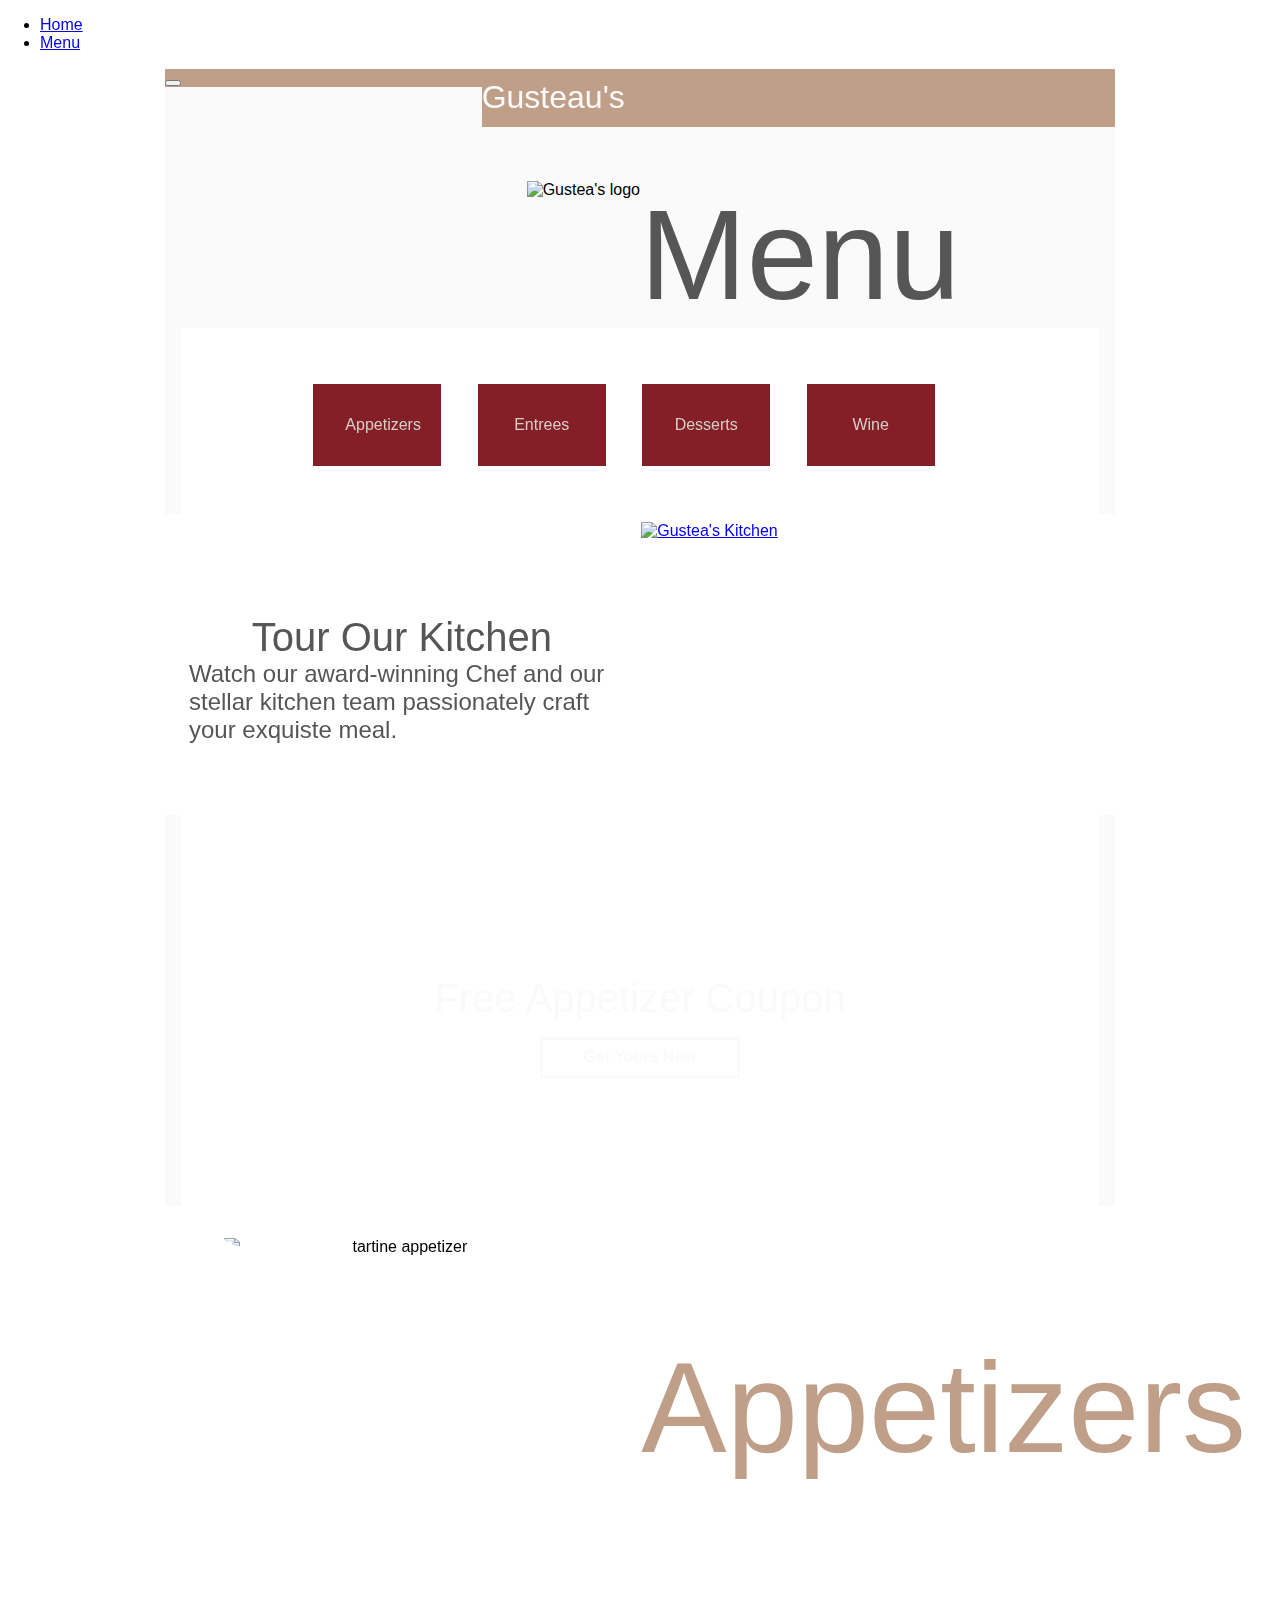
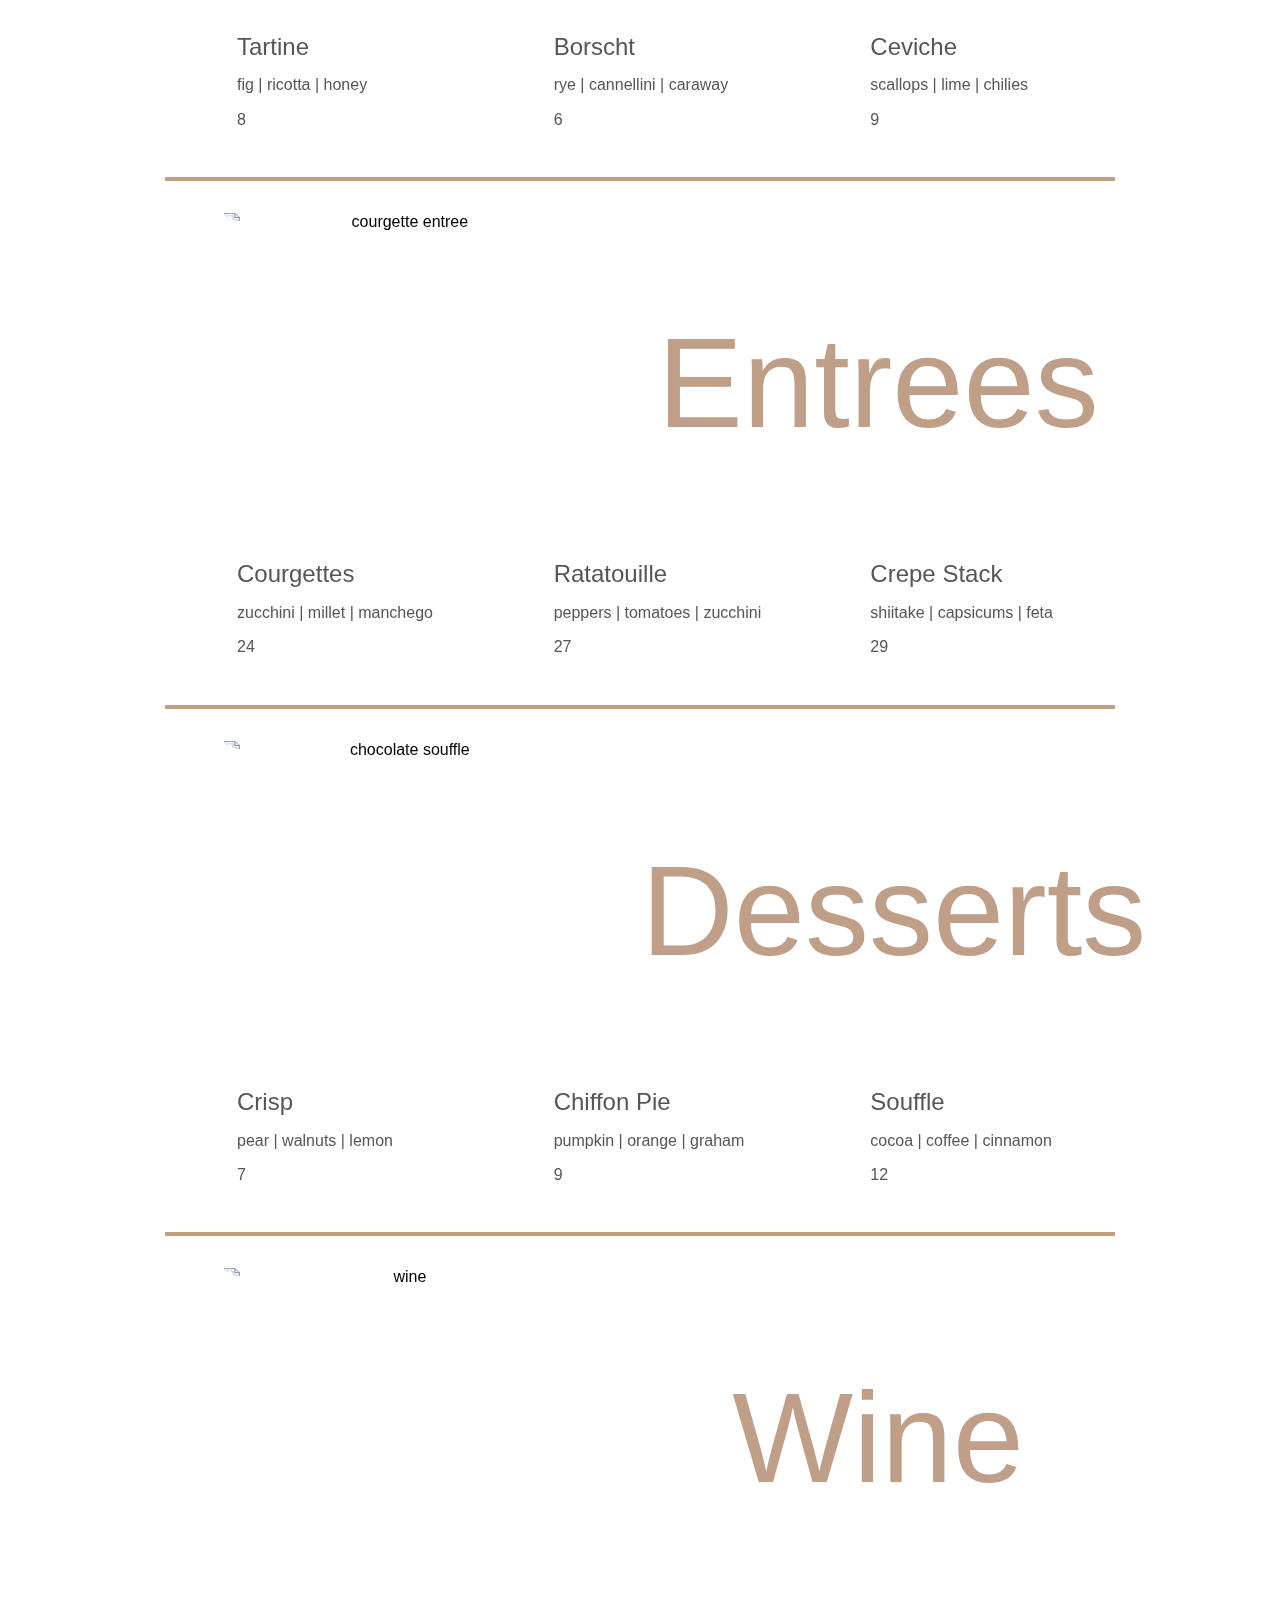
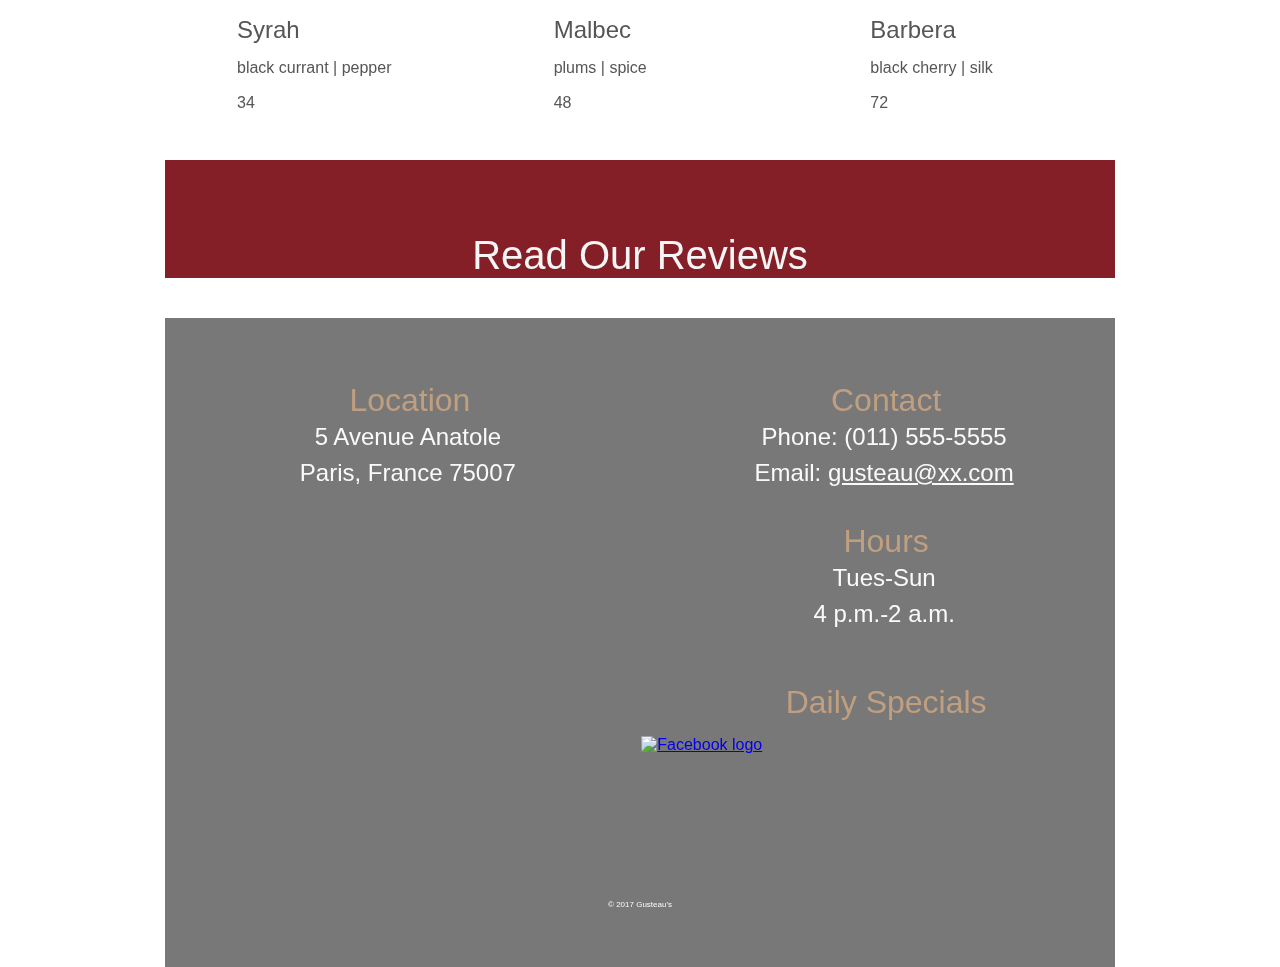
==== menu.html @ 31dbdd91 "Add Richard's changes to header to contain + fix at top" ====
<!doctype html>
<html lang="en">
<head>
    <meta charset="utf-8">
    <meta name="viewport" content="width=device-width, initial-scale=1">
    <link rel="shortcut icon" href="img/glogo.png" type="image/png"/>
    <title>Gusteau's | Menu</title>
    <meta name="description" content="Menu of Gusteau's savory food freshly prepared in the Heart of Paris">
    <!-- script below for typekit fonts: proxima-nova-condensed adn bickham-script-pro-3 -->
    <script src="https://use.typekit.net/sro7jut.js"></script>
    <script>try{Typekit.load({ async: true });}catch(e){}</script>
    <!--this is for the sliding mmenu-->
    <link href="css/jquery.mmenu.all.css" rel="stylesheet"/>
    <!--for animating hamburger menu -->
    <link href="css/hamburgers.min.css" rel="stylesheet"/>
    <!-- this is for strip jquery plug in-->
    <link rel="stylesheet" href="css/strip.css"/>
    <!--below is for owl.carousel.js-->
    <link rel="stylesheet" href="css/owl.carousel.min.css">
    <link rel="stylesheet" href="css/owl.theme.default.min.css">

    <link rel="stylesheet" href="css/vendor/normalize.min.css">
    <link rel="stylesheet" href="css/main.css">
</head>
<body>
    <!--div "wrapper" needed to contain all html for jquery plugin mmenu. do not add any css values to change its size or position. -->
    <div id="wrapper">
        <nav id="menu">
            <h2 class="hide">Navigation</h2>
            <ul>
                <li>
                    <a href="index.html">Home</a>
                </li>
                <li>
                    <a href="menu.html">Menu</a>
                </li>
            </ul>
        </nav>

        <header class="container group">
            <div class="header-container group">
                <div id="hamburger" class="group container">
                    <button id="menu-button" class="hamburger hamburger--collapse" type="button">
                        <span class="hamburger-box">
                            <span class="hamburger-inner"></span>
                        </span>
                    </button>
                </div>

                <div id="topheader" class="group container">
                    <h1 class="container">Gusteau's</h1>
                </div>
            </div>
        </header>

        <main>
            <section id="intro" class="container group">
                <div id="logo" class="group">
                    <img src="img/glogo.png" alt="Gustea's logo" title="Gustea's logo"/>
                </div>

                <div id="title" class="group">
                    <h4 id="menu-title" class="center-text">Menu</h4>
                </div>
            </section>

            <section>
                <div id="menunav" class="container">
                    <ul>
                        <li>
                            <a href="#appetizers">Appetizers</a>
                        </li>
                        <li>
                            <a href="#entrees">Entrees</a>
                        </li>
                        <li>
                            <a href="#dessert">Desserts</a>
                        </li>
                        <li>
                            <a href="#wine">Wine</a>
                        </li>
                    </ul>
                </div>
            </section>

            <section>
                <div id="tour" class="container group">
                    <div class="box-three group">
                        <h3>Tour Our Kitchen</h3>
                        <p>Watch our award-winning Chef and our stellar kitchen team passionately craft your exquiste meal.</p>
                    </div>
                    <div class="box-four group foodpix">
                <!-- jQuery strip plugin for restaurant video -->
                        <a href="https://vimeo.com/8825184"
                        class="strip"
                        data-strip-options="
                        width: 853,
                        height: 480,
                        youtube: { autoplay: 0 }">
                            <img class="lazy" data-original="img/kitchenvid.png" title="Gusteau's Kitchen" alt="Gustea's Kitchen">
                        </a>
                    </div>
                </div>
<!--<div>Icons made by <a href="http://www.flaticon.com/authors/appzgear" title="Appzgear">Appzgear</a> from <a href="http://www.flaticon.com" title="Flaticon">www.flaticon.com</a> is licensed by <a href="http://creativecommons.org/licenses/by/3.0/" title="Creative Commons BY 3.0" target="_blank">CC 3.0 BY</a></div>
-->
            </section>

            <section>
                <div id="coupon" class="container">
                    <h3>Free Appetizer Coupon</h3>
                    <div id="clickCoupon">
                        <p class="ghost-button">Get Yours Now</p>
                    </div>
                </div>
            </section>

            <section id="menu-list">
                <div id="appetizers" class="container group">
                    <div class="group">
                        <div class="box-one foodpix group">
                            <img class="lazy group circular" data-original="img/tartine.png" title="tartine appetizer" alt="tartine appetizer">
                        </div>

                        <div class="box-two group">
                            <h4 class="center-text">Appetizers</h4>
                        </div>
                    </div>

                    <div class="item-wrapper">
                        <div class="item item-one group">
                            <h5>Tartine</h5>
                                <p>fig | ricotta | honey </p>
                                <p>8</p>
                        </div>
                        <div class="item item-two group">
                            <h5>Borscht</h5>
                                <p>rye | cannellini | caraway</p>
                                <p>6</p>
                        </div>
                        <div class="item item-three group">
                            <h5>Ceviche</h5>
                                <p>scallops | lime | chilies </p>
                                <p class="space">9</p>
                        </div>
                    </div>
                </div>

                <div id="entrees" class="container group">
                    <div class="group">
                        <div class="box-one foodpix group">
                            <img class="lazy circular" data-original="img/courgette.png" title="courgette entree" alt="courgette entree">
                        </div>
                        <div class="box-two group">
                            <h4 class="center-text">Entrees</h4>
                        </div>
                    </div>
                    <div class="item item-one group">
                        <h5>Courgettes</h5>
                            <p>zucchini | millet | manchego </p>
                            <p>24</p>
                    </div>
                    <div class="item item-two group">
                        <h5>Ratatouille</h5>
                            <p>peppers | tomatoes | zucchini</p>
                            <p>27</p>
                    </div>
                    <div class="item item-three group">
                        <h5>Crepe Stack</h5>
                            <p>shiitake | capsicums | feta</p>
                            <p class="space">29</p>
                    </div>
                </div>

                <div id="dessert" class="container group">
                    <div class="group">
                        <div class="box-one foodpix group">
                            <img class="lazy circular" data-original="img/souffle.png" title="chocolate souffle" alt="chocolate souffle">
                        </div>

                        <div class="box-two group">
                            <h4 class="center-text">Desserts</h4>
                        </div>
                    </div>

                    <div class="item item-one group">
                        <h5>Crisp</h5>
                            <p>pear | walnuts | lemon </p>
                            <p>7</p>
                    </div>
                    <div class="item item-two group">
                        <h5>Chiffon Pie</h5>
                            <p>pumpkin | orange | graham</p>
                            <p>9</p>
                    </div>
                    <div class="item item-three group">
                        <h5>Souffle</h5>
                            <p>cocoa | coffee | cinnamon</p>
                            <p class="space">12</p>
                    </div>
                </div>

                <div id="wine" class="container group">
                    <div class="group">
                        <div class="foodpix box-one group">
                            <img class="lazy circular" data-original="img/wine.png" title="wine" alt="wine">
                        </div>

                        <div class= "box-two group">
                            <h4 class="center-text">Wine</h4>
                        </div>
                    </div>

                    <div class="item item-one group">
                        <h5>Syrah</h5>
                            <p>black currant | pepper </p>
                            <p>34</p>
                    </div>
                    <div class="item item-two group">
                        <h5>Malbec</h5>
                            <p>plums | spice</p>
                            <p>48</p>
                    </div>
                    <div class="item item-three group">
                        <h5>Barbera</h5>
                            <p>black cherry | silk</p>
                            <p class="space">72</p>
                    </div>
                </div>

            </section>

            <section id="reviews" class="container">
                <h3>Read Our Reviews</h3>
                <div id="image-carousel" class="owl-carousel owl-theme group container">
                    <div>
                        <img src="img/lovepan.png" title="food review: love Gusteau's" alt="food review: love Gusteaus's">
                    </div>
                    <div>
                        <img src="img/longtable.png" title="table setting at Gusteau's" alt="table setting at Gusteau's">
                    </div>
                    <div>
                        <img src="img/freshcutboardlogo.png" title="fresh ingredients at Gusteau's" alt="fresh ingredients at Gusteau's">
                    </div>
                    <div>
                        <img src="img/table.png" title="table set at Gusteau's" alt="table set at Gusteau's">
                    </div>
                    <div>
                        <img src="img/lively.png" title="lively poured wine at Gusteau's" alt="lively poured wineat Gusteau's">
                    </div>
                </div>
            </section>

        </main>

        <footer id="fat-footer" class="container">
            <div class="group">
                <div id="map" class="box-one group">
                    <h5>Location</h5>
                        <p>5 Avenue Anatole</p>
                        <p>Paris, France 75007</p>
                        <iframe src="https://www.google.com/maps/embed?pb=!1m18!1m12!1m3!1d2624.991625699091!2d2.2922872510045047!3d48.858370079185796!2m3!1f0!2f0!3f0!3m2!1i1024!2i768!4f13.1!3m3!1m2!1s0x47e66e2964e34e2d%3A0x8ddca9ee380ef7e0!2sEiffel+Tower!5e0!3m2!1sen!2sus!4v1491425843601" width="300" height="300" frameborder="0" style="border:0" allowfullscreen></iframe>
                </div>

                <div class="box-two group">
                    <div id="contact" class="group">
                        <h5>Contact</h5>
                            <p>Phone: (011) 555-5555</p>
                            <p>Email: <a href="emailto:garrisionridge@gmail.com">gusteau@xx.com</a></p>
                    </div>

                    <div id="hours" class="group">
                        <h5>Hours</h5>
                            <p>Tues-Sun</p>
                            <p>4 p.m.-2 a.m.</p>
                    </div>

                    <div id="social" class="group">
                        <h5>Daily Specials</h5>
                        <a href="https://www.facebook.com/">
                            <img src="img/facebook.png" title="Facebook logo" alt="Facebook logo">
                        </a>
                    </div>
                </div>
            </div>
            <div id="copyright">
                <p class="center-text">&copy; 2017 Gusteau's</p>
            </div>
        </footer>

    </div>

    <script src="http://code.jquery.com/jquery-3.1.1.min.js"></script>

    <script src="js/jquery.backstretch.js"></script>
    <script src="js/jquery.mmenu.min.js"></script>
    <script src="js/strip.pkgd.min.js"></script>
    <script src="js/jquery.lazyload.js"></script>
    <script src="js/owl.carousel.min.js"></script>

    <script src="js/main.js"></script>

</body>
</html>
---- css/main.css ----
html {
    box-sizing: border-box;
}

*,
*:before,
*:after {
    box-sizing: inherit;
}

/* Clear Fix */

/* add the class .group in html to floated elements */
.group::after {
    content: '';
    clear: both;
    display: block;
}

* html .group

/* Body - in order to change body color must have body + #wrapper set to same color; do not add any css values to #wrapper that change its size or position or mmneu will not work */
/*
body {
    background: #fafafa;
}

#wrapper {
    background: #fafafa;
}
*/

@media (min-width: 450px) {
    #wrapper {
        background: rgba(250, 250, 250 0.2);
    }
}

.container {
    background: #fafafa;
    margin: auto;
    max-width: 950px;
}

.fixed {

    /*
    background: #c09f80;
    */
    position: fixed;

    /*
    width: 100%;
    */
}

/* Headings Styles */
h1,
h2,
h3,
h5,
p {
    font-family: proxima-nova-condensed, sans-serif;
    font-style: normal;
    font-weight: 400;
    color: #565656;
}

h4 {
    font-family: bickham-script-pro-3, sans-serif;
    font-style: normal;
    font-weight: 400;
    font-size: 3em;
}

h2 {
    font-size: 3em;
}

h3 {
    font-size: 2.5em;
}

h5 {
    font-size: 1.5em;
}

/* classes for easier styling; NEW for me to do this! */
.center-text {
    text-align: center;
}

/* for html outliner for nav */
.hide {
    display: none;
}

/* Header and Logo */
.header-container {
    position: fixed;
    width: 950px;
    z-index: 1000;
}

#topheader h1 {
    font-size: 2em;
    color: #fafafa;
    background: #c09f89;
    width: 100%;
    text-align: left;
    padding: 0.325em 0 0.35em 0;
}

#hamburger {
    float: left;
    width: calc(100% / 3);
    background: #c09f89;
}

#topheader {
    float: right;
    width: calc((100% / 3) * 2);
}

/*
#topheader {
    margin: auto;
    width: 100%;
    position: fixed;
}

#topheader h1 {
    text-align: center;
    padding-left: 0;
    margin: 0.375em;
}
*/

/*
#topheader {
    background-color: #565656;
    padding: 0.5em;
    margin-bottom: 1em;
}
*/

/*
#logo {
    text-align: center;
}

#logo img {
    padding-top: 0.5em;
}

@media (min-width: 450px) {
    #logo {
        float: left;
        width: calc(100% / 3);
        position: absolute;
        margin-top: -5em;
    }

    #topheader h1 {
        text-align: left;
        padding-left: 5em;
        margin-bottom: 0;
    }
}
*/

/*
@media (min-width: 750px) {
    .container {
        margin: auto;
    }

    #topheader {
        background: rgba(86, 86, 86, 0.5);
    }

    #topheader h1 {
        text-align: center;
        padding-left: 0;
    }

    header {
        position: fixed;
        width: 100%;
    }

    #intro {
        padding-top: 4em;
    }

    #logo {
        float: none;
        width: auto;
        position: relative;
        margin: auto;
        margin-top: 1em;
        max-width: 1000px;
    }

    #logo img {
        position: absolute;
        left: 5em;
        top: -5em;
    }
}
*/

/* Intro */
#logo {
    text-align: center;
}

#logo img {
    padding-top: 7em;
}

#intro h2 {
    margin-top: -0.025em;
}

#intro h3 {
    color: #c09f80;
    margin-top: -1em;
    padding-bottom: 2em;
}

#intro h2,
h3 {
    text-align: center;
}

@media (min-width: 450px) {

    /*
    #intro h2 {
        padding-top: 1em;
    }
    */
    #logo {
        float: left;
        width: 50%;
    }

    #title {
        float: right;
        width: 50%;
    }

    #logo {
        text-align: right;
    }

    #title h2,
    #title h3 {
        text-align: left;
    }

    #title {
        margin-top: 7em;
    }
}

/* button area styles */

/*
.button-pix {
    background-image: url(../img/wood.png);
}

.greybox {
    background: rgba(0, 0, 0, 0.5);
}

.button-pix p {
    padding: 2em 0 2em 1em;
    color: #fafafa;
    font-size: 2em;
}
*/

#button-area img {
    height: auto;
    width: 100%;
}

@media (min-width: 800px) {
    #button-area {
        background-color: rgba(86, 86, 86, 0.8);
        margin: 1em 0 1em 0;
        padding: 1em 0 1em 0;
        margin: auto;
    }

    #button-area h3 {
        color: #fafafa;
    }

    #intro h3 {
        margin-bottom: 2em;
    }

    .button-pix {
        float: right;
        width: 50%;
    }

    #action-buttons {
        float: left;
        width: 50%;

        /*
        margin-bottom: -3em;
        background-color: rgba(192, 159, 128, 0.2);
        margin-top: -0.1em;
*/
    }

    #food h3 {
        marign-top: 3em;
    }
}

/* action-buttons styling */
#action-buttons h3 {
    padding-top: 0.5em;
    text-align: center;
}

#action-buttons ul,
#menunav ul {
    padding-left: 0;
    list-style-type: none;
}

#action-buttons ul li,
#menunav ul li {
    display: block;
    border: none;
    background-color: #841f27;
    font-size: 1.5em;
    padding: 2em;
    margin: 0 auto;
    margin-bottom: 2em;
    text-align: center;
    width: 8em;
}

#action-buttons a,
#menunav a {
    text-decoration: none;
    color: #d7cec7;
    font-family: 'proxima-nova-condensed', sans-serif;
}

#action-buttons ul li a:hover,
#action-buttons ul li a:active,
#menunav ul li a:hover,
#menunav ul li a:active {
    color: #841f27;
}

#action-buttons li:hover,
#menunav li:hover {
    box-shadow: 0 0.75em 1em 0 rgba(0, 0, 0, 0.24), 0 1em 3.125em 0 rgba(0, 0, 0, 0.19);
    background-color: #d7cec7;
    color: #841f27;
}

#menuspace {
    padding-left: 1.5em;
    padding-right: 1.5em;
}

@media (min-width: 450px) {
    #action-buttons ul
    li {
        display: inline;
        margin-left: 0.25em;
        padding: 1em;
        width: 4em;
    }

    .buttonbox {
        text-align: center;
        padding-top: 2em;
        padding-bottom: 3em;
    }
}

/* Food Section Style */
.foodpix img {
    height: auto;
    width: 100%;
}

#food h3 {
    padding-top: 1.5em;
}

#food p {
    font-size: 2em;
    margin: 0.5em;
    padding: 0 0 2em 1em;
}

#food a {
    color: #841f27;
}

#food a:hover {
    color: #d7cec7;
}

@media (min-width: 450px) {
    #food {
        background-color: rgba(255, 255, 255, 0.8);
    }

    #food h3 {
        padding-top: 1.5em;
    }

    .box-one {
        float: left;
        width: 50%;
        padding-right: 0.08em;
    }

    .box-two {
        float: right;
        width: 50%;
        padding-left: 0.08em;
    }
}

@media (min-width: 950px) {
    #food h3 {
        margin-top: 0;
    }
}

/* reviews styles */
#reviews {
    background-color: #841f27;
    padding: 2em 0 0 0;
}

#reviews h3 {
    color: #f5f5f5;
}

/* footer styles */
#fat-footer {
    background-color: #565656;
    padding: 2em 0 2em 0;
}

#fat-footer p {
    color: #fafafa;
    padding-left: 0.5em;
    margin: 0;
    line-height: 1.5em;
    font-size: 1.5em;
    text-align: center;
}

#fat-footer p:last-of-type {
    margin-bottom: 1em;
}

#fat-footer h5 {
    color: #c09f80;
    padding-left: 0.5em;
    margin: 1em 0 0 0;
    font-size: 2em;
    text-align: center;
}

#contact a {
    color: #fafafa;
}

#contact a:hover {
    color: #841f27;
}

#social img {
    display: block;
    margin: auto;
    padding: 1em 0 0 0;
}

#map iframe {
    width: 100%;
}

#copyright p {
    font-size: 0.5em;
    padding: 10em 0 2em 0;
}

@media (min-width: 450px) {
    #social h5 {
        padding-top: 0.625em;
    }
}

@media (min-width: 800px) {
    #fat-footer {
        background-color: rgba(86, 86, 86, 0.8);
    }
}

/*  menu.html styles */
#title h4 {
    font-size: 8em;
    margin: 0;
    color: #565656;
}

#menunav {
    background: none;
}

#tour {
    background-color: rgba(255, 255, 255, 0.8);
}

#tour h3 {
    padding-top: 1em;
    margin-bottom: 0;
}

#tour p {
    padding: 0 1em 2em 1em;
    font-size: 1.5em;
}

#coupon {
    background: none;
}

.ghost-button {
    display: inline-block;
    width: 12.5em;
    font-weight: bold;
    padding: 0.5em;
    color: #fafafa;
    border: 0.1875em solid #fafafa;
    text-align: center;
    outline: none;
    text-decoration: none;
    transition: background-color 0.2s ease-out, color 0.2s ease-out;
}

.ghost-button:hover,
.ghost-button:active {
    background-color: #fafafa;
    color: #000000;
    transition: background-color 0.3s ease-in, color 0.3s ease-in;
}

#clickCoupon {
    display: block;
    text-align: center;
    padding-bottom: 7em;
}

#coupon h3 {
    color: #fafafa;
    margin: 0;
    padding: 4em 0 0 0;
}

/*
#coupon h3:hover {
    color: #c09f80;
}
*/

#menu-list h4 {
    font-size: 7em;
    margin: 0;
    color: #c09f89;
}

#menu-list img {
    height: auto;
    width: 75%;
    text-align: center;
    display: block;
    margin-left: auto;
    margin-right: auto;
    padding-top: 2em;
}

#menu-list h5 {
    margin-bottom: 0;
    padding-left: 3em;
}

#menu-list p {
    padding-left: 4.5em;
}

.item-wrapper {
    margin-top: 3em;
}

.circular {
    border-radius: 50%;
}

.space {
    padding-bottom: 3em;
    margin-bottom: 3em;
}

@media (min-width: 450px) {
    #menu-title {
        text-align: left;
    }

    #menunav {
        text-align: center;
    }

    #menunav ul li {
        font-size: 0.625em;
        display: inline-block;
        margin: 0.5em 2em 0 0;
    }

    #menunav ul {
        padding-top: 3em;
        padding-bottom: 3em;
        margin: 0;
    }

    #menu-list h4 {
        font-size: 5em;
        padding: 1em 0 0.5em 0;
    }

    #appetizers,
    #entrees,
    #dessert,
    #wine {
        background-color: rgba(255, 255, 255, 0.9);
    }
}

@media (min-width: 600px) {

    /*
    #menunav ul {
        margin-bottom: 3em;
    }
    */

    .box-three {
        float: left;
        width: 50%;
        padding-right: 0.08em;
    }

    .box-four {
        float: right;
        width: 50%;
        padding-left: 0.08em;
    }

    #tour h3 {
        margin: 0;
        padding-top: 0.25;
    }

    #tour p {
        margin-top: 0;
    }

    #tour img {
        padding-top: 2em;
    }
}

@media (min-width: 750px) {
    #menunav ul li {
        font-size: 1em;
    }

    #tour img {
        padding-top: 0.5em;
    }

    #tour h3 {
        padding-top: 1.5em;
    }

    #appetizers,
    #entrees,
    #dessert {
        border-bottom: 0.25em #c09f80 solid;
    }

    .item {
        float: left;
        width: calc(100% / 3);
    }

    .item-three {
        float: right;
    }

    #item-wrapper {
        margin: 0;
    }

    #menu-list h4 {
        font-size: 8em;
    }

    .space {
        margin-bottom: 0;
    }
}

@media (min-width: 900px) {
    #tour h3 {
        padding-top: 2.5em;
    }
}

@media (min-width: 950px) {
    #coupon,
    #menunav {
        border-left: #fafafa solid 1em;
        border-right: #fafafa solid 1em;
    }
}
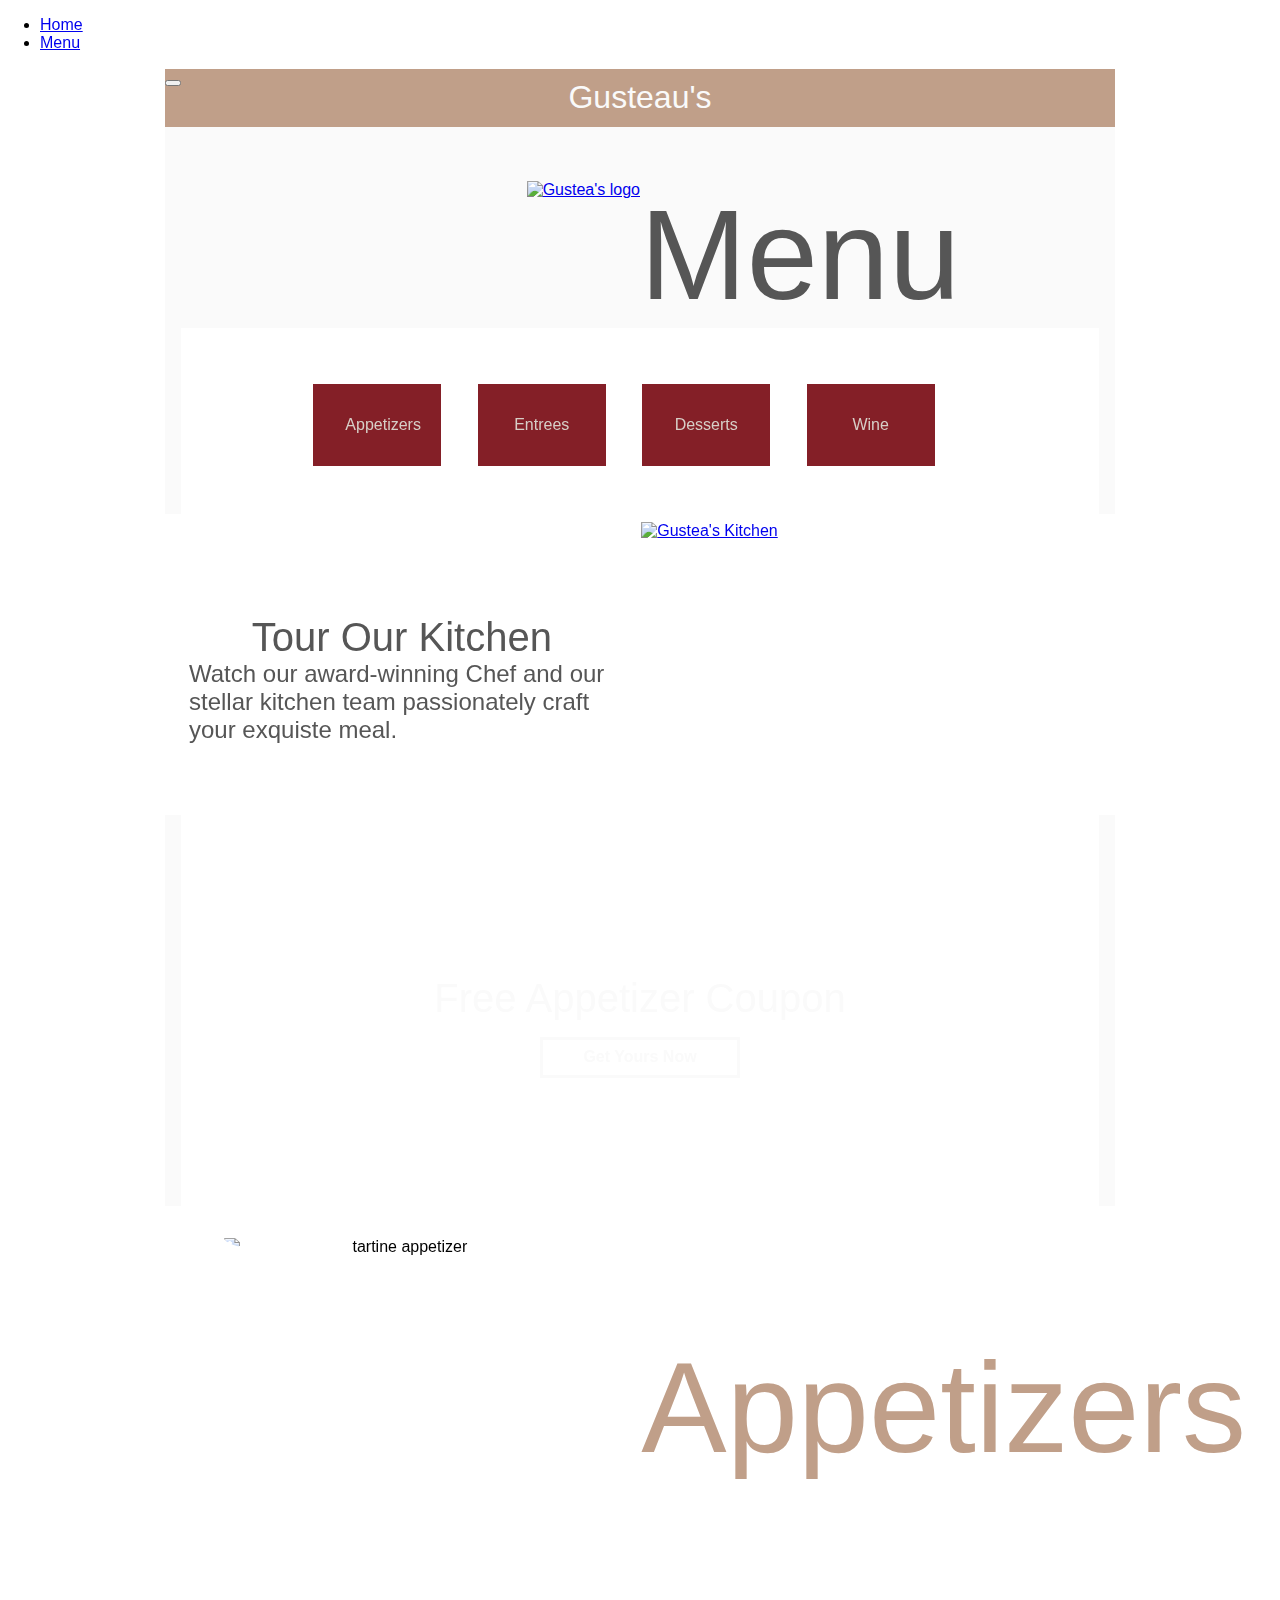
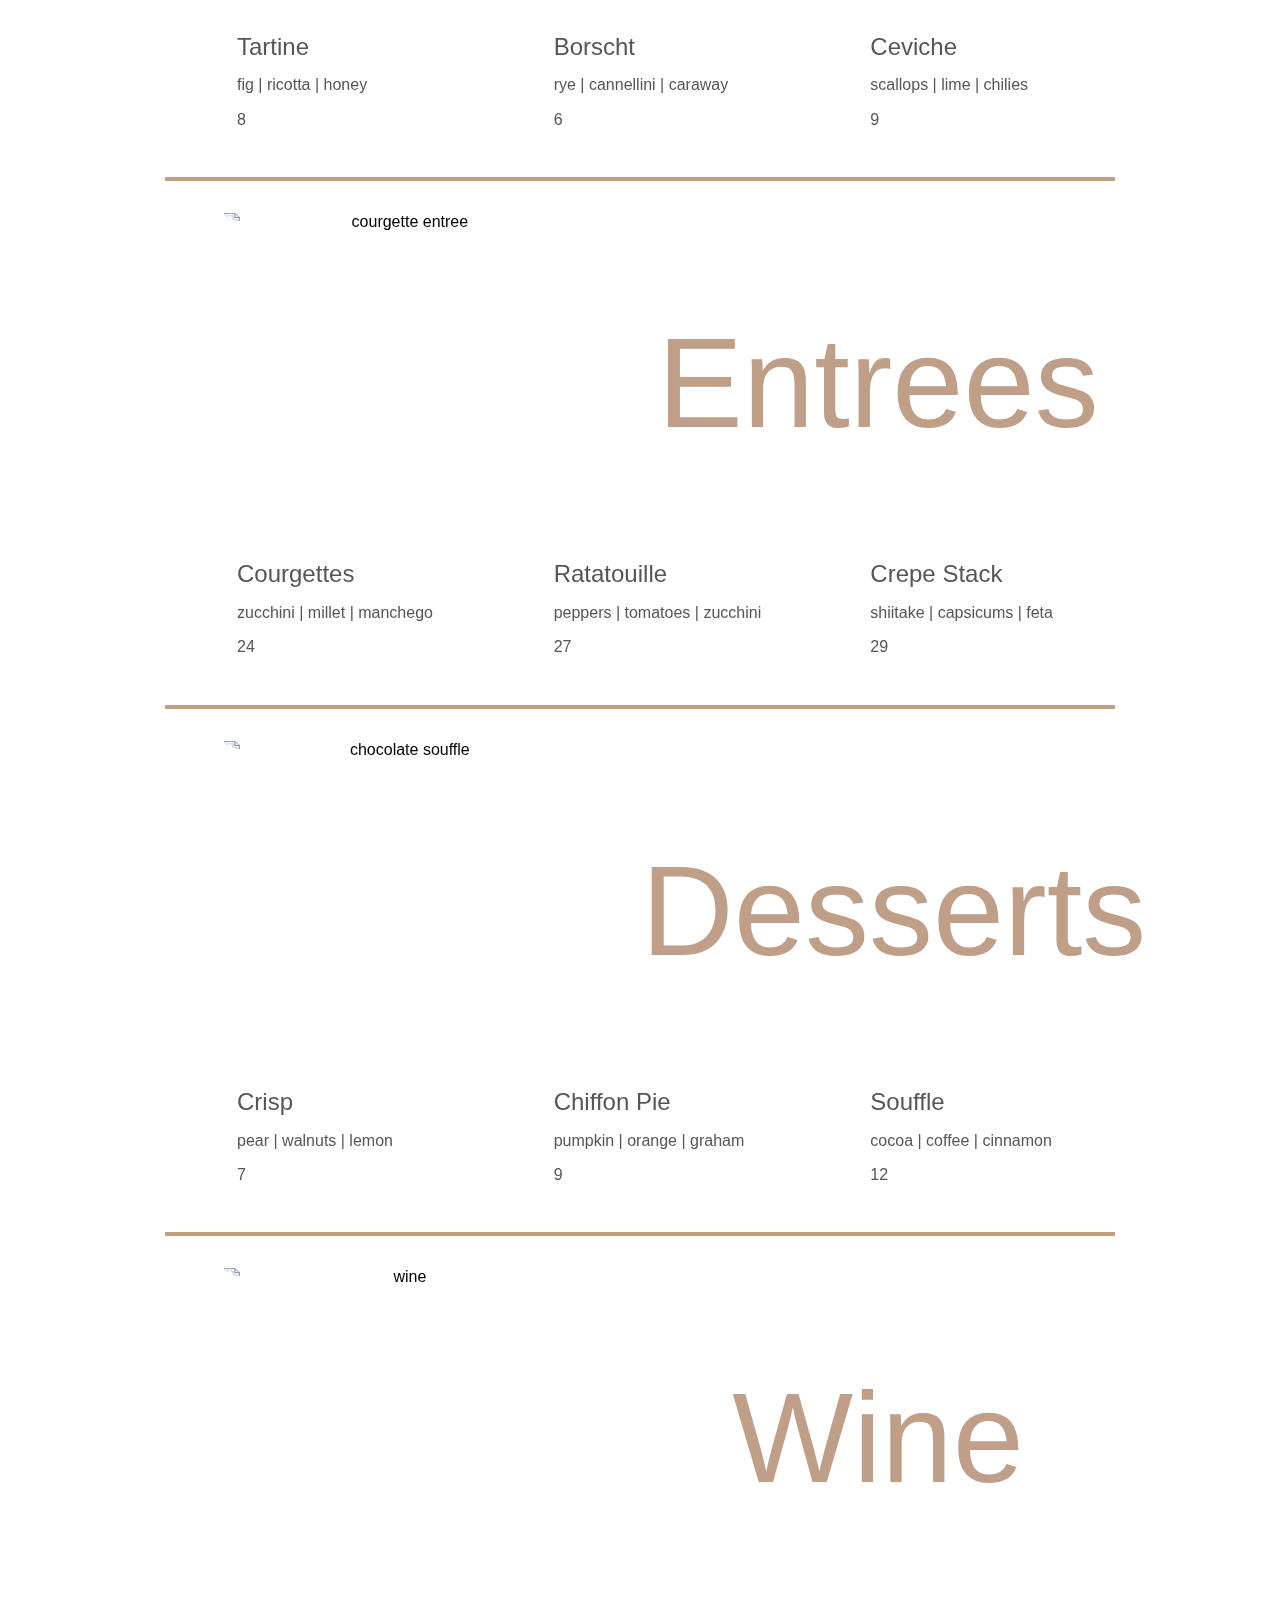
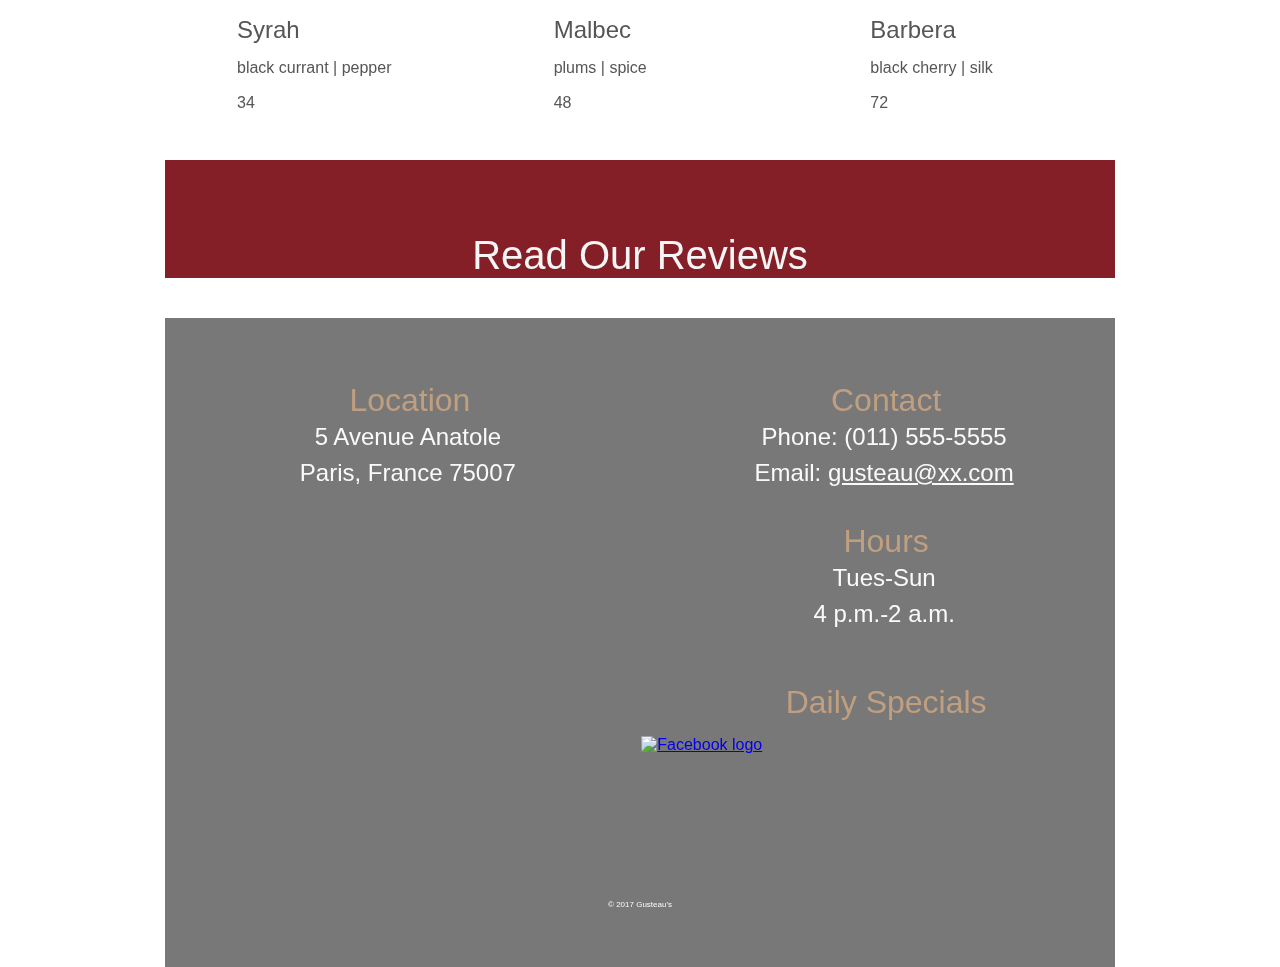
==== commit fb8dce38: "Create hyperlink to logo on menu.html" ====
--- a/menu.html
+++ b/menu.html
@@ -56,7 +56,7 @@
         <main>
             <section id="intro" class="container group">
                 <div id="logo" class="group">
-                    <img src="img/glogo.png" alt="Gustea's logo" title="Gustea's logo"/>
+                    <a href="index.html"><img src="img/glogo.png" alt="Gustea's logo" title="Gustea's logo"/></a>
                 </div>
 
                 <div id="title" class="group">
--- a/css/main.css
+++ b/css/main.css
@@ -107,19 +107,13 @@
     color: #fafafa;
     background: #c09f89;
     width: 100%;
-    text-align: left;
+    text-align: center;
     padding: 0.325em 0 0.35em 0;
 }
 
 #hamburger {
-    float: left;
-    width: calc(100% / 3);
+    position: absolute;
     background: #c09f89;
-}
-
-#topheader {
-    float: right;
-    width: calc((100% / 3) * 2);
 }
 
 /*
@@ -442,6 +436,12 @@
     #food h3 {
         margin-top: 0;
     }
+
+    .header-container {
+        position: fixed;
+        width: 950px;
+        z-index: 1000;
+    }
 }
 
 /* reviews styles */
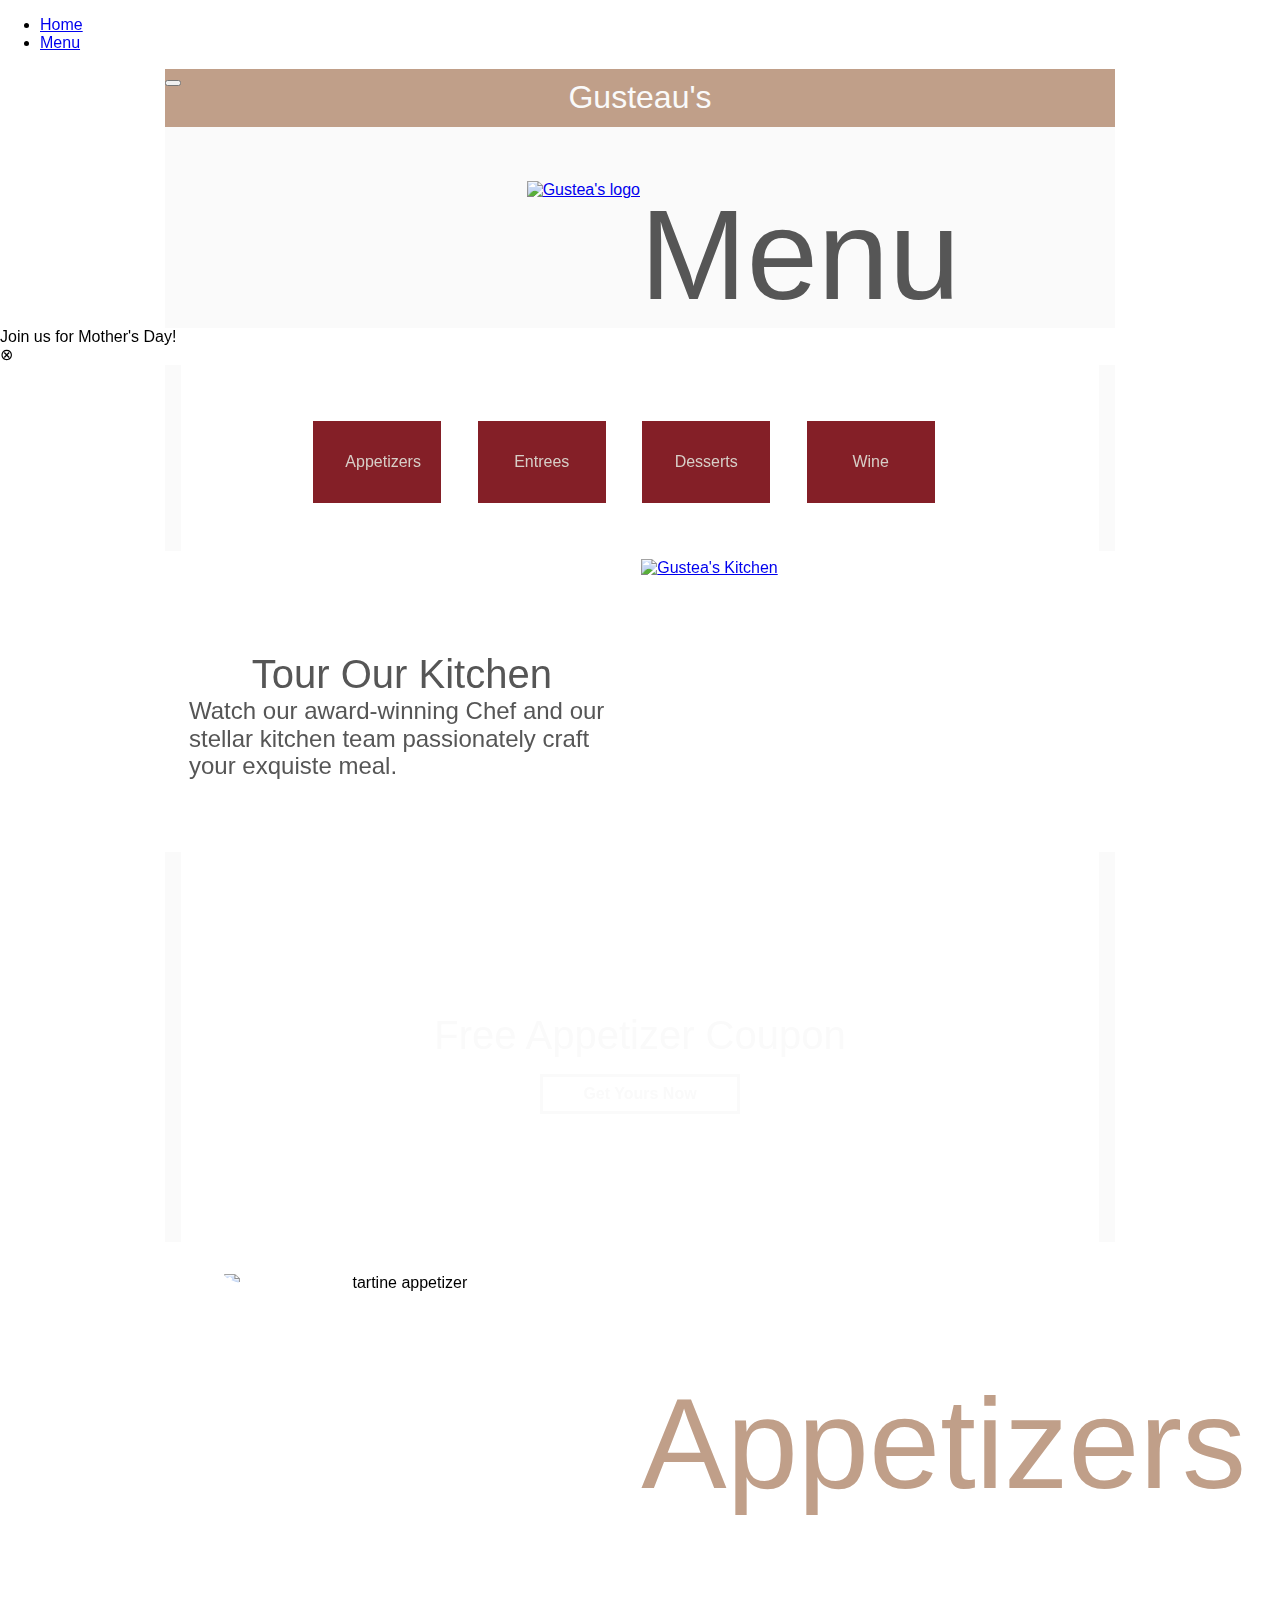
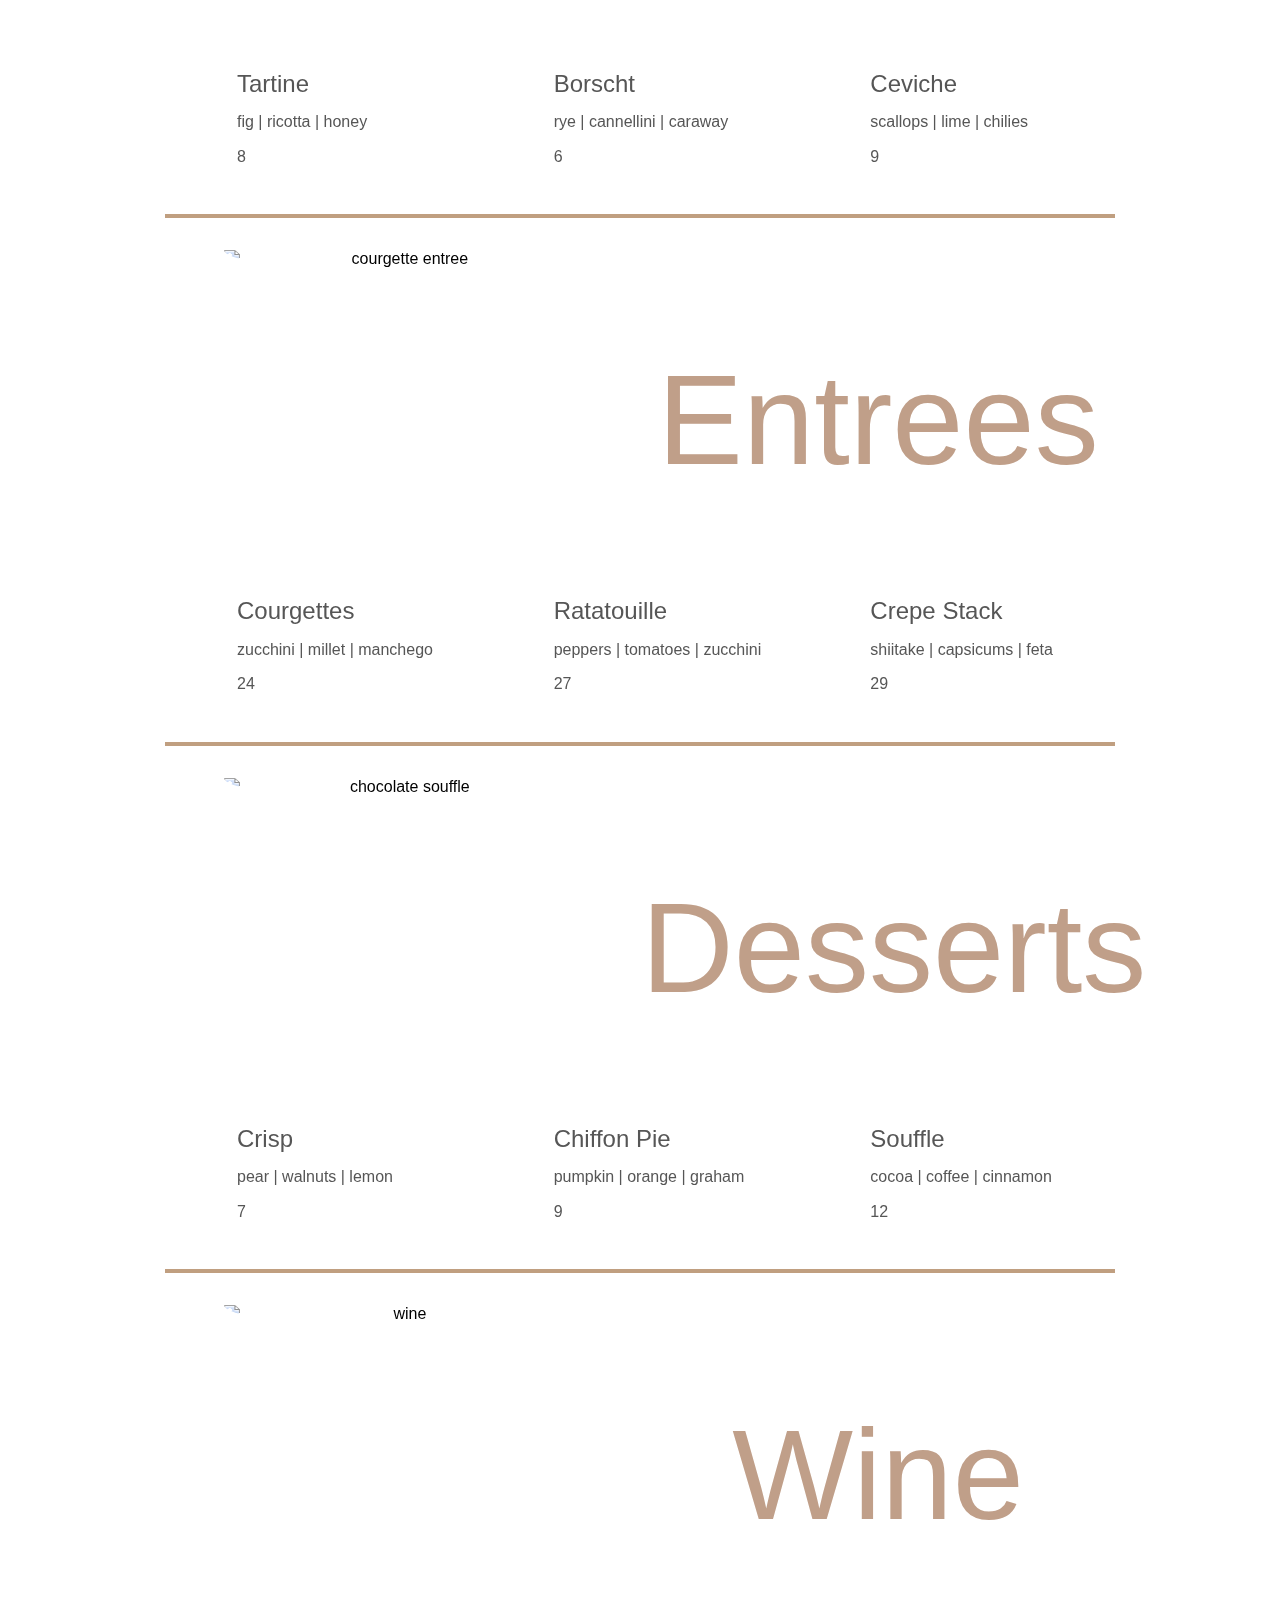
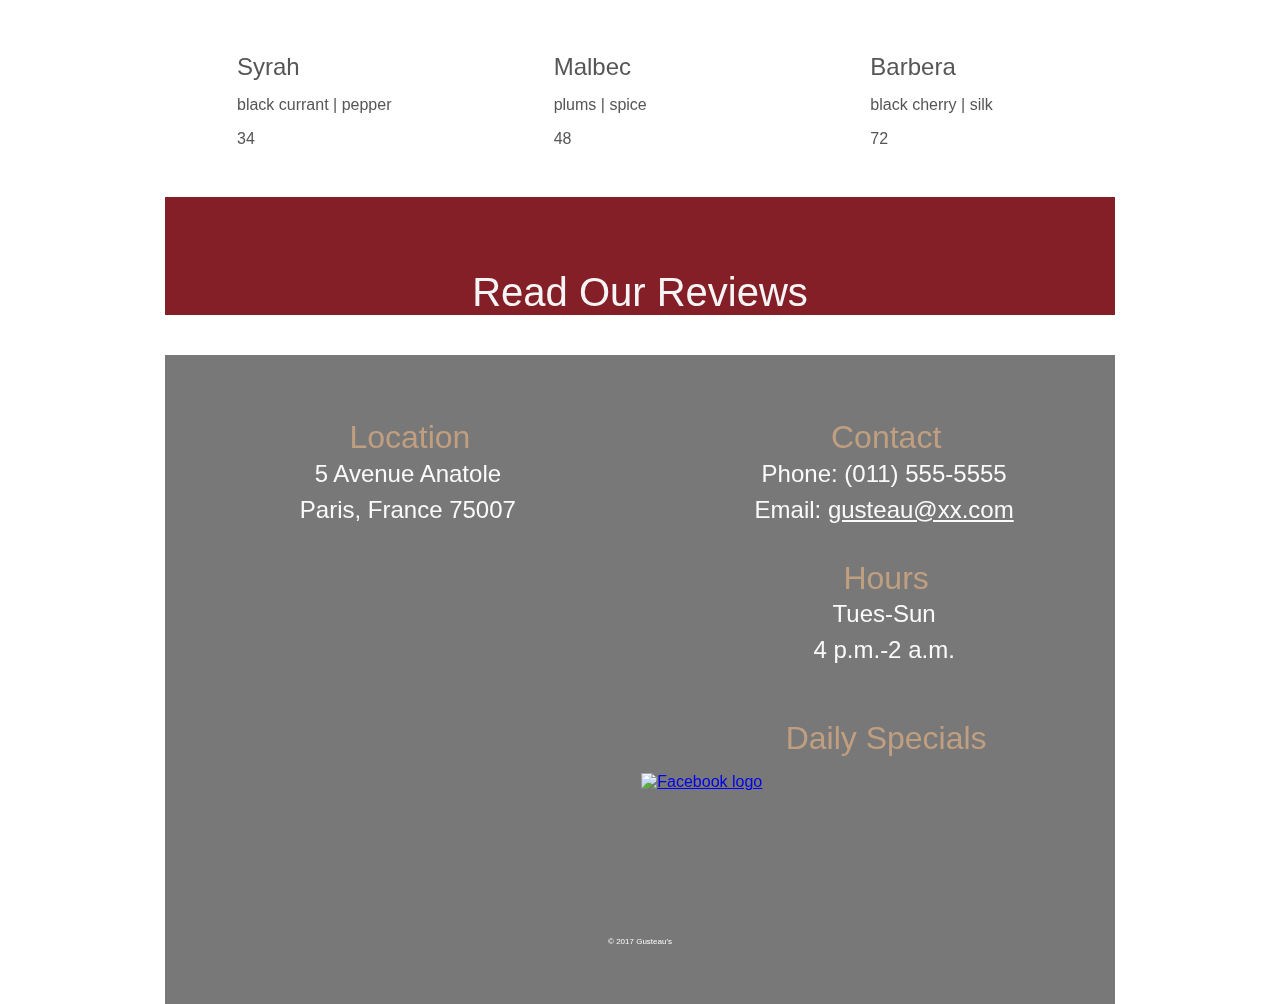
==== commit 38c28679: "Add #monthlyAd for custom javascript code" ====
--- a/menu.html
+++ b/menu.html
@@ -64,6 +64,11 @@
                 </div>
             </section>
 
+            <div id="monthlyAd">
+                Join us for Mother's Day!
+                <div id="closeBox">&otimes;</div>
+            </div>
+
             <section>
                 <div id="menunav" class="container">
                     <ul>
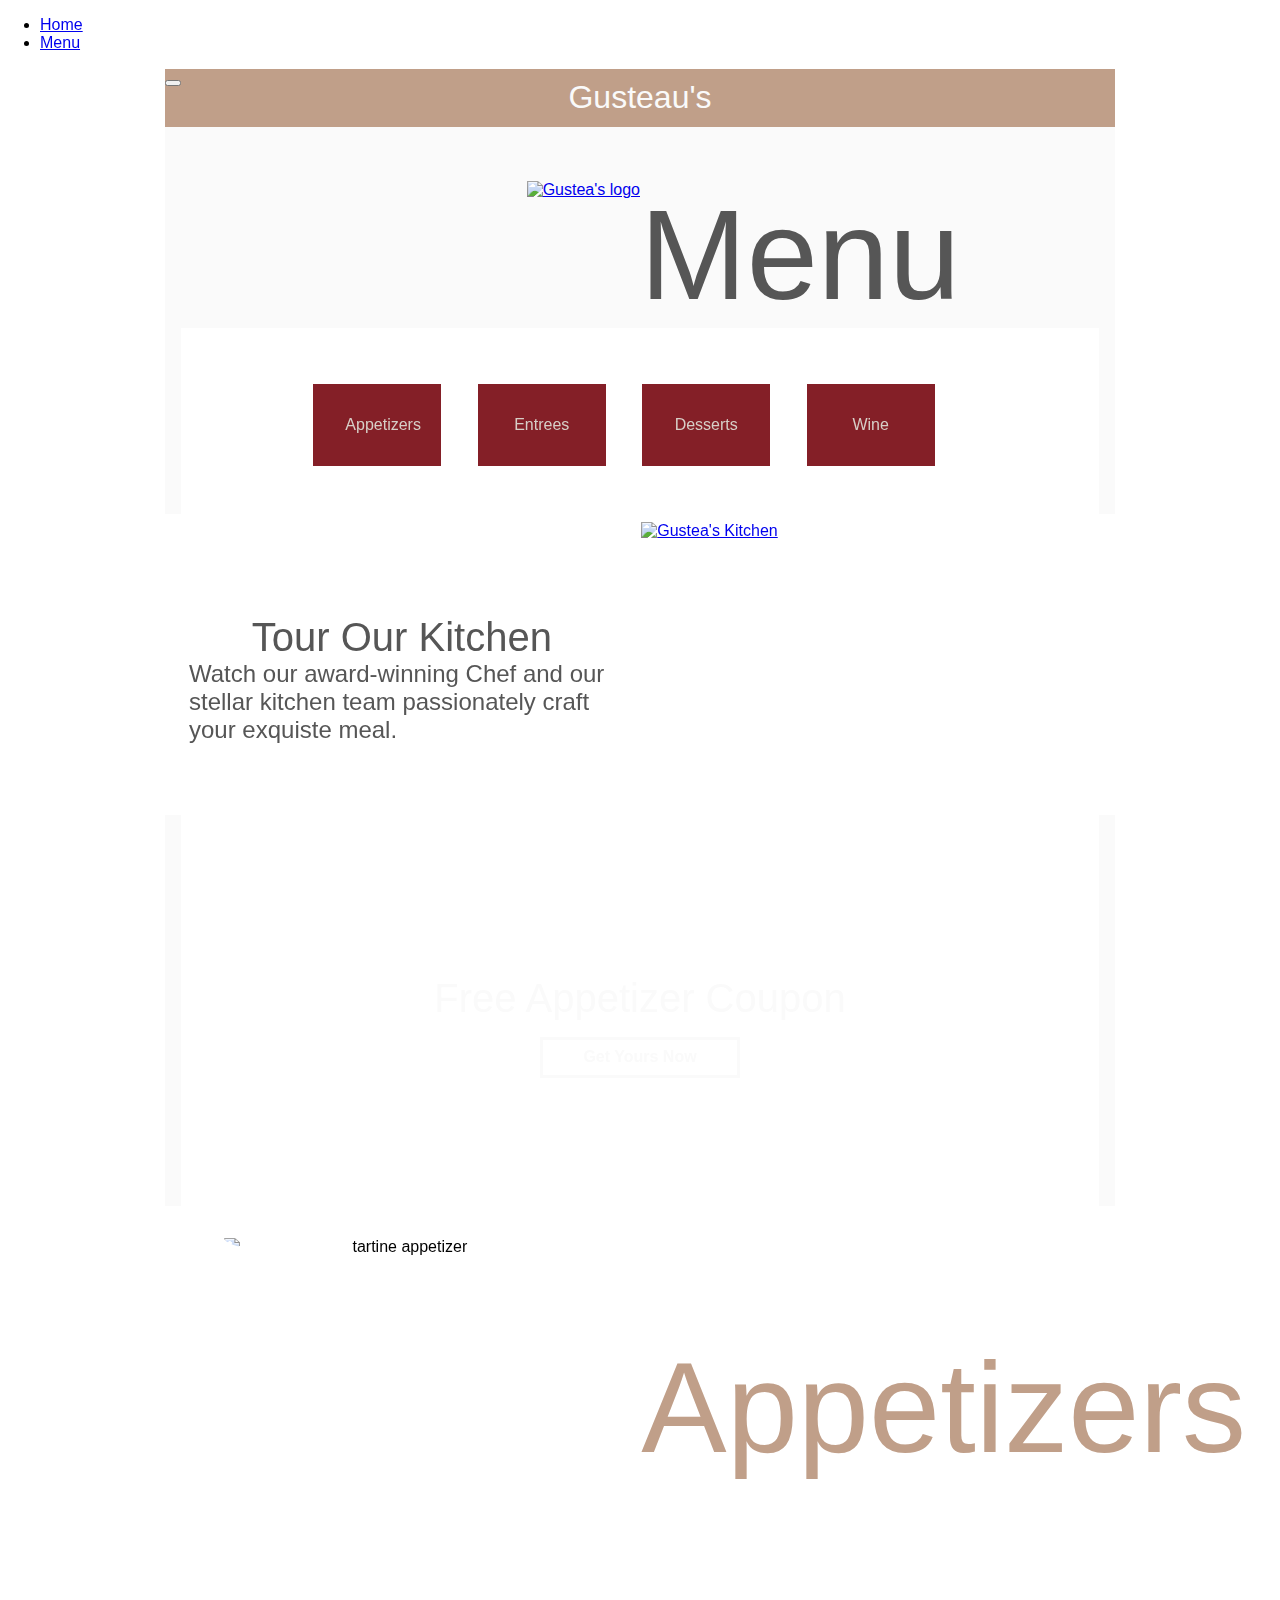
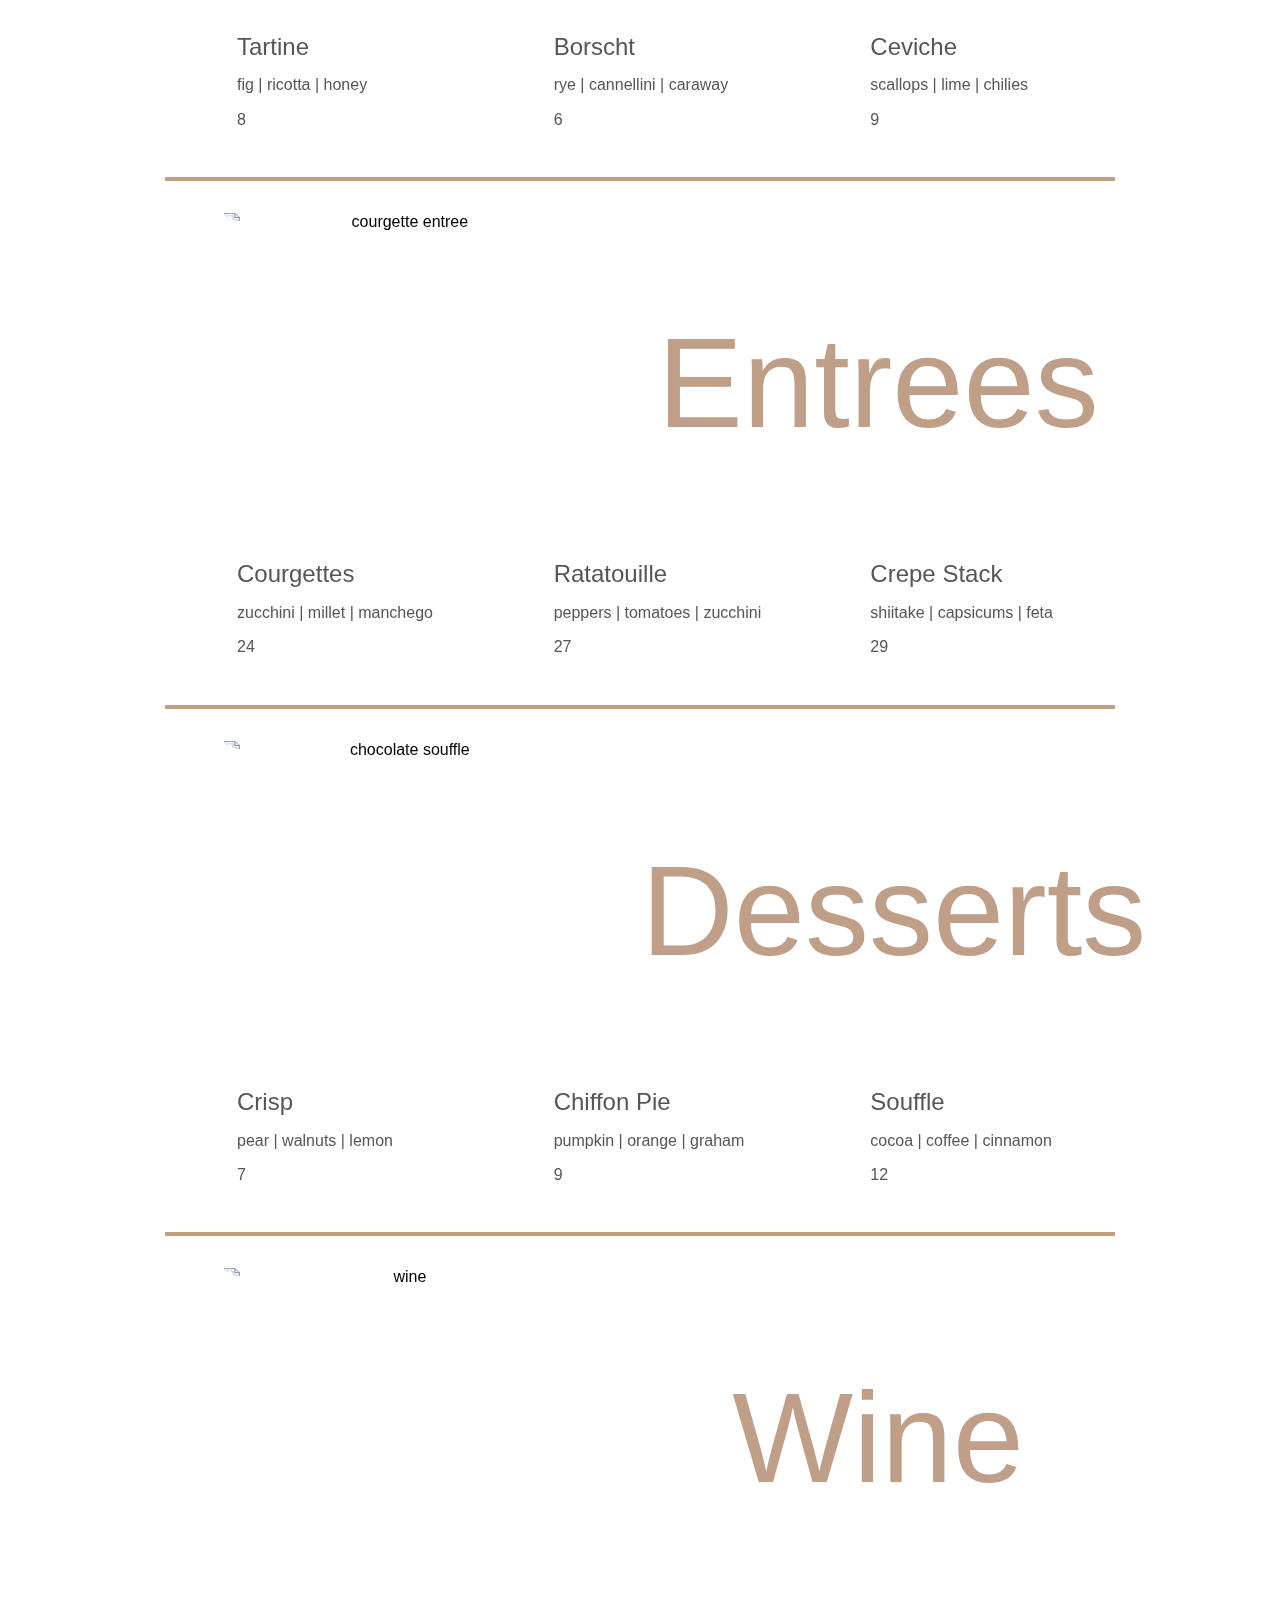
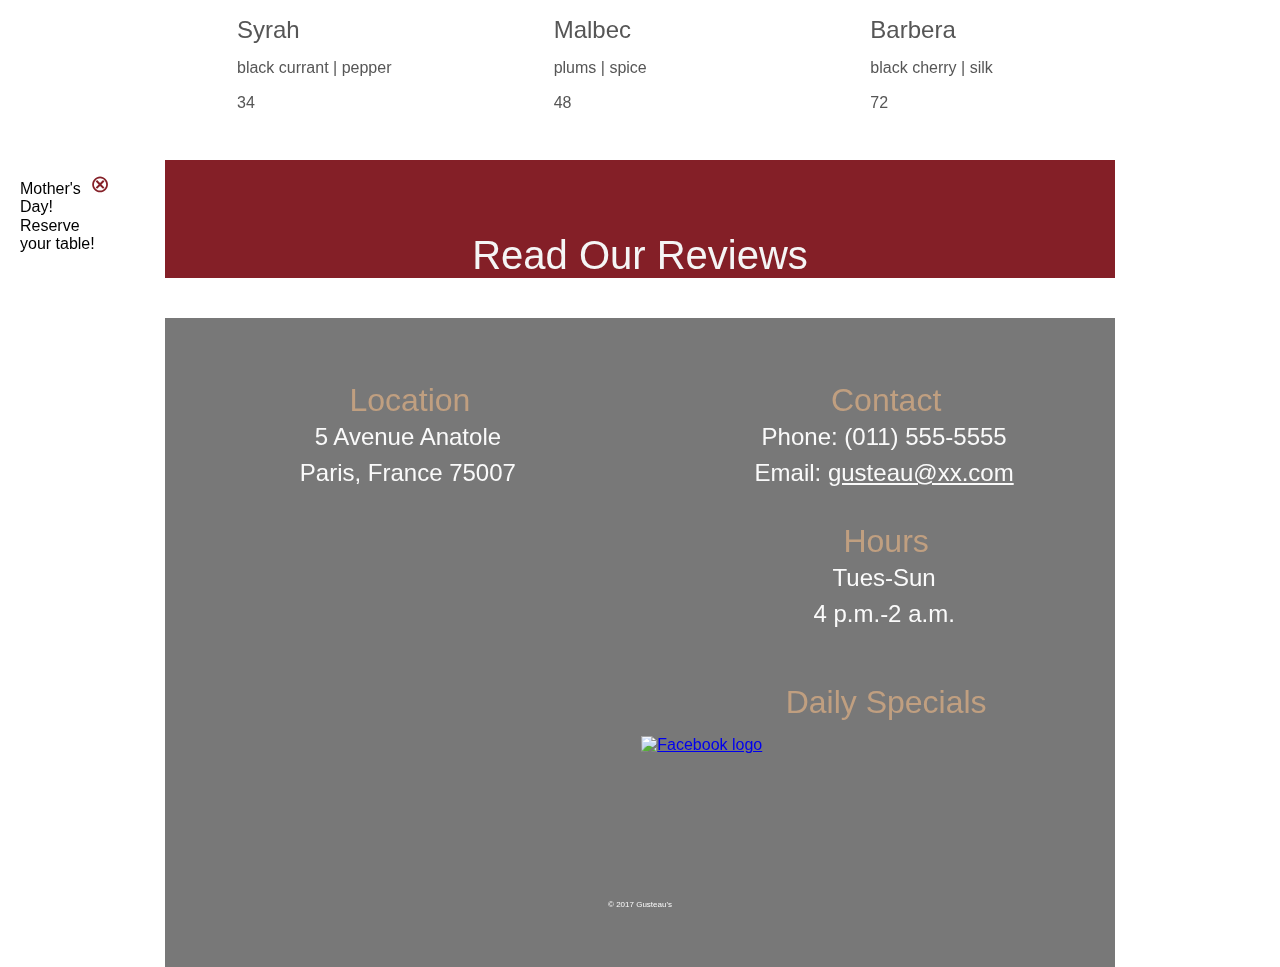
==== commit ad4a516e: "Adjust #monthlyAd position + style" ====
--- a/menu.html
+++ b/menu.html
@@ -64,11 +64,6 @@
                 </div>
             </section>
 
-            <div id="monthlyAd">
-                Join us for Mother's Day!
-                <div id="closeBox">&otimes;</div>
-            </div>
-
             <section>
                 <div id="menunav" class="container">
                     <ul>
@@ -234,6 +229,11 @@
 
             </section>
 
+            <div id="monthlyAd">
+                Mother's Day! Reserve your table!
+                <div id="closeBox">&otimes;</div>
+            </div>
+
             <section id="reviews" class="container">
                 <h3>Read Our Reviews</h3>
                 <div id="image-carousel" class="owl-carousel owl-theme group container">
--- a/css/main.css
+++ b/css/main.css
@@ -621,6 +621,29 @@
     margin-bottom: 3em;
 }
 
+/* style for javascript custom code - monthly ad */
+#monthlyAd {
+    position: absolute;
+    z-index: 100;
+    display: none;
+    width: 6.25em;
+    background-color: rgba(255, 255, 255, 0.8);
+    padding: 0.625em;
+    margin: 0.625em;
+    /*
+    border: 0.25em solid #c09f80;
+    */
+}
+
+#closeBox {
+    position: absolute;
+    color: #841f27;
+    font-size: 1.5em;
+    top: 0;
+    right: 0;
+}
+
+/* menu.html media queries */
 @media (min-width: 450px) {
     #menu-title {
         text-align: left;
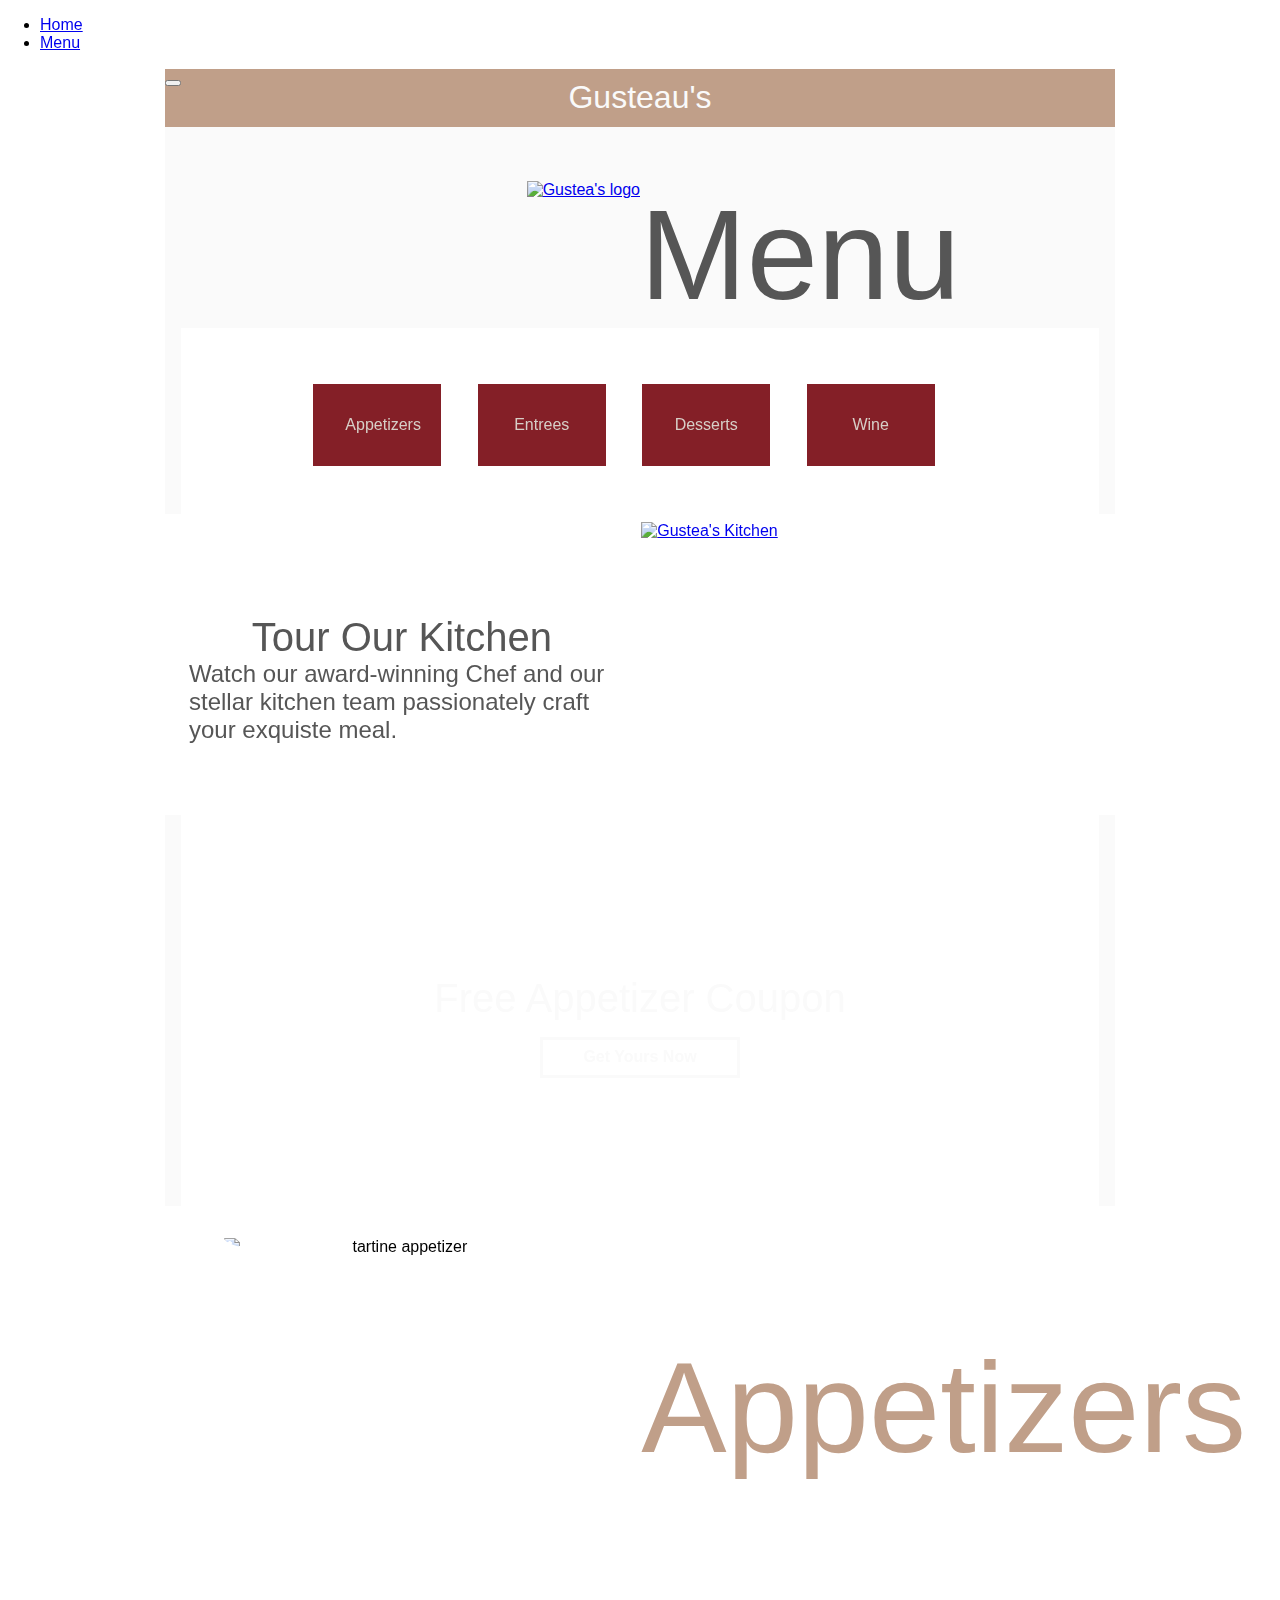
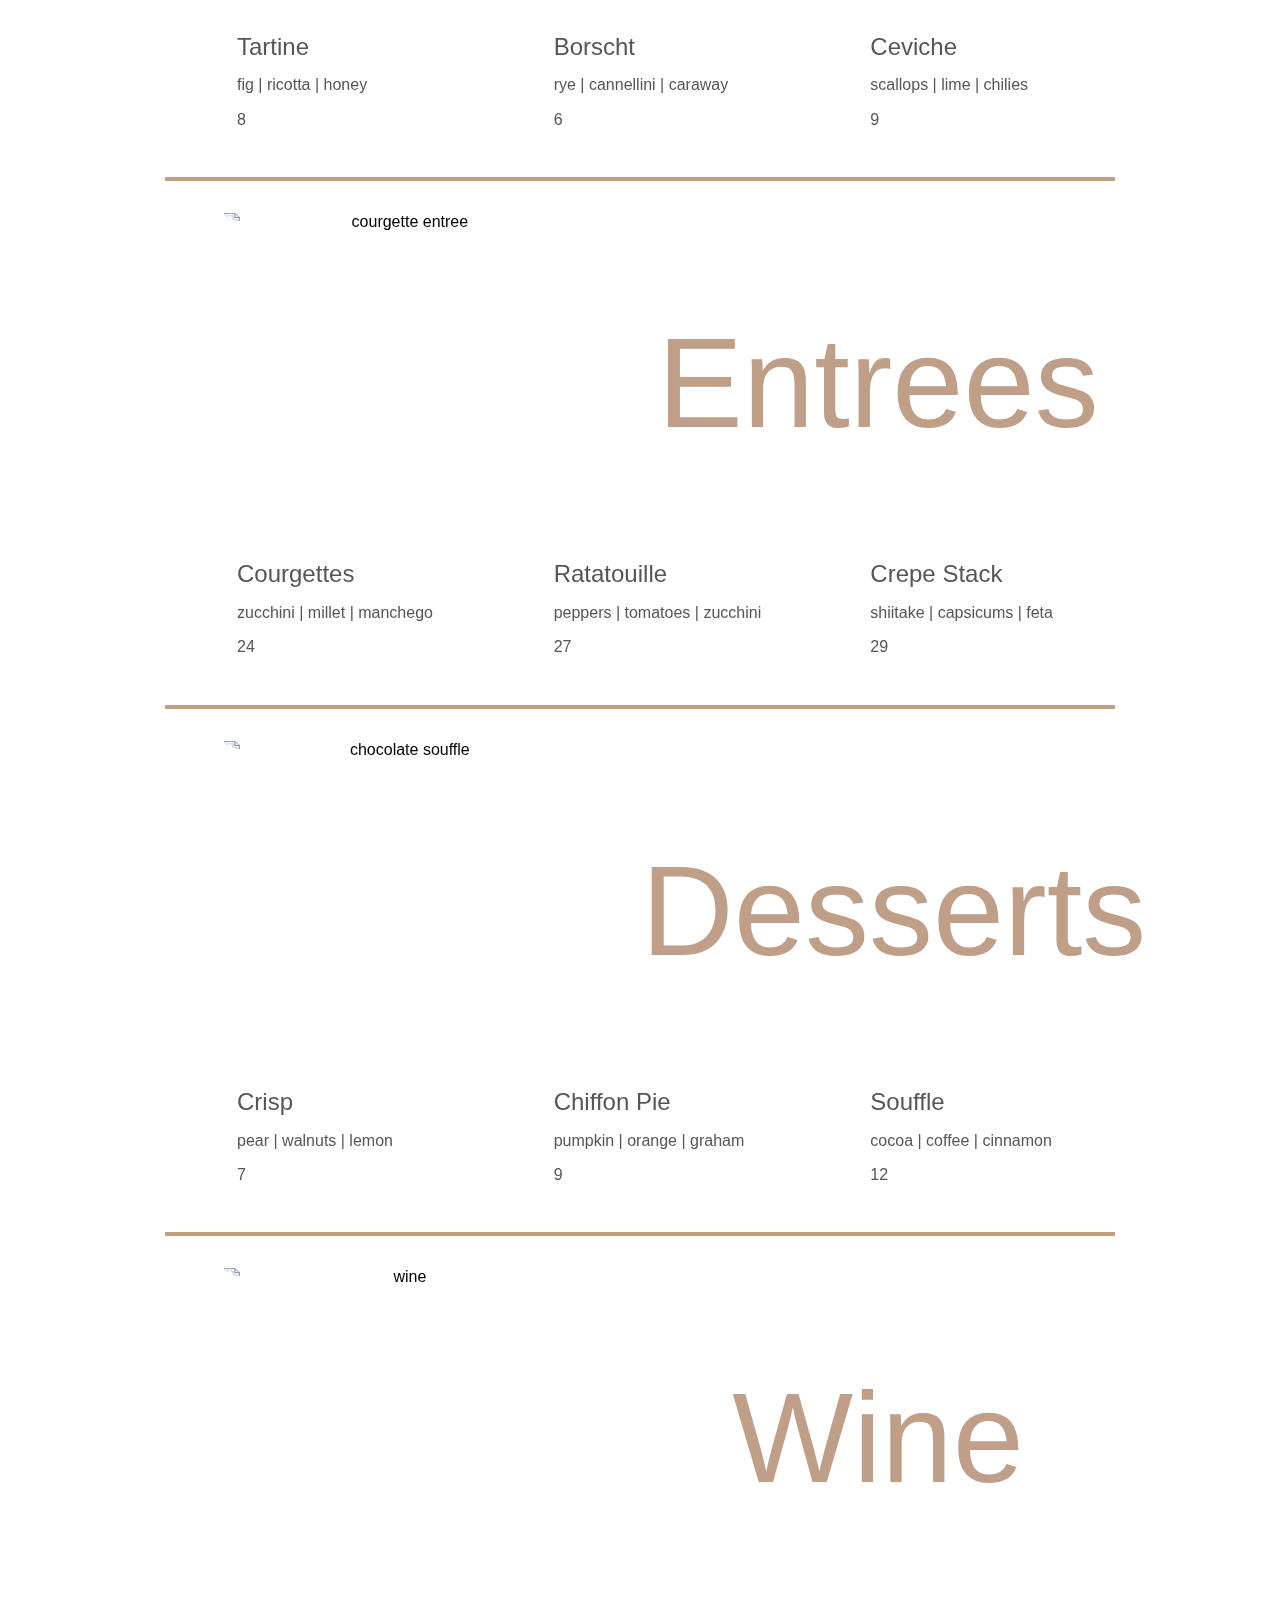
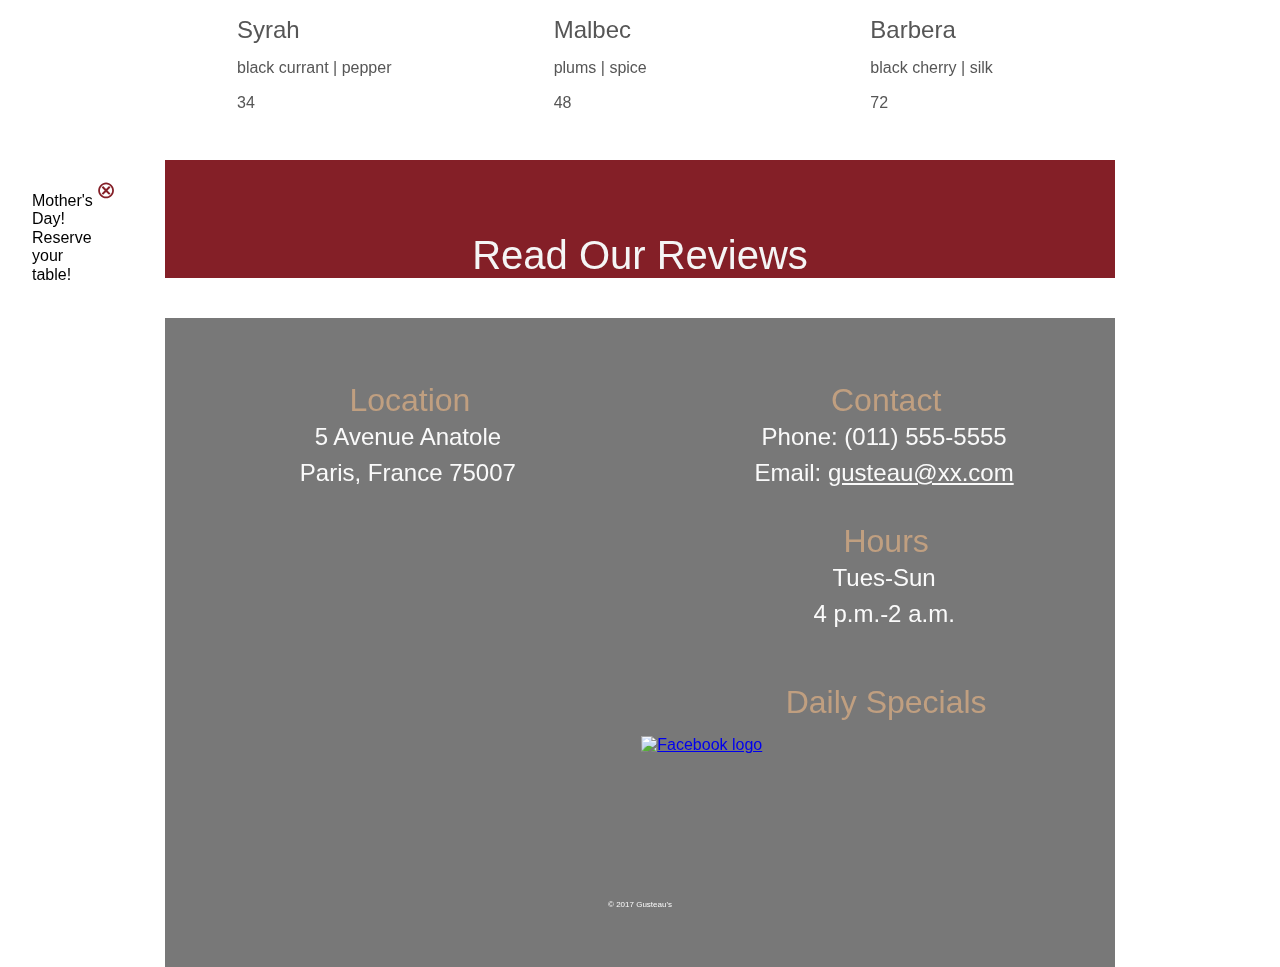
==== commit f84e8c26: "Add hidden <h2> for html outliner for menu navigation" ====
--- a/menu.html
+++ b/menu.html
@@ -66,6 +66,7 @@
 
             <section>
                 <div id="menunav" class="container">
+                    <h2 class="hide">Menu Navigation</h2>
                     <ul>
                         <li>
                             <a href="#appetizers">Appetizers</a>
--- a/css/main.css
+++ b/css/main.css
@@ -628,11 +628,8 @@
     display: none;
     width: 6.25em;
     background-color: rgba(255, 255, 255, 0.8);
-    padding: 0.625em;
-    margin: 0.625em;
-    /*
-    border: 0.25em solid #c09f80;
-    */
+    padding: 1em;
+    margin: 1em;
 }
 
 #closeBox {
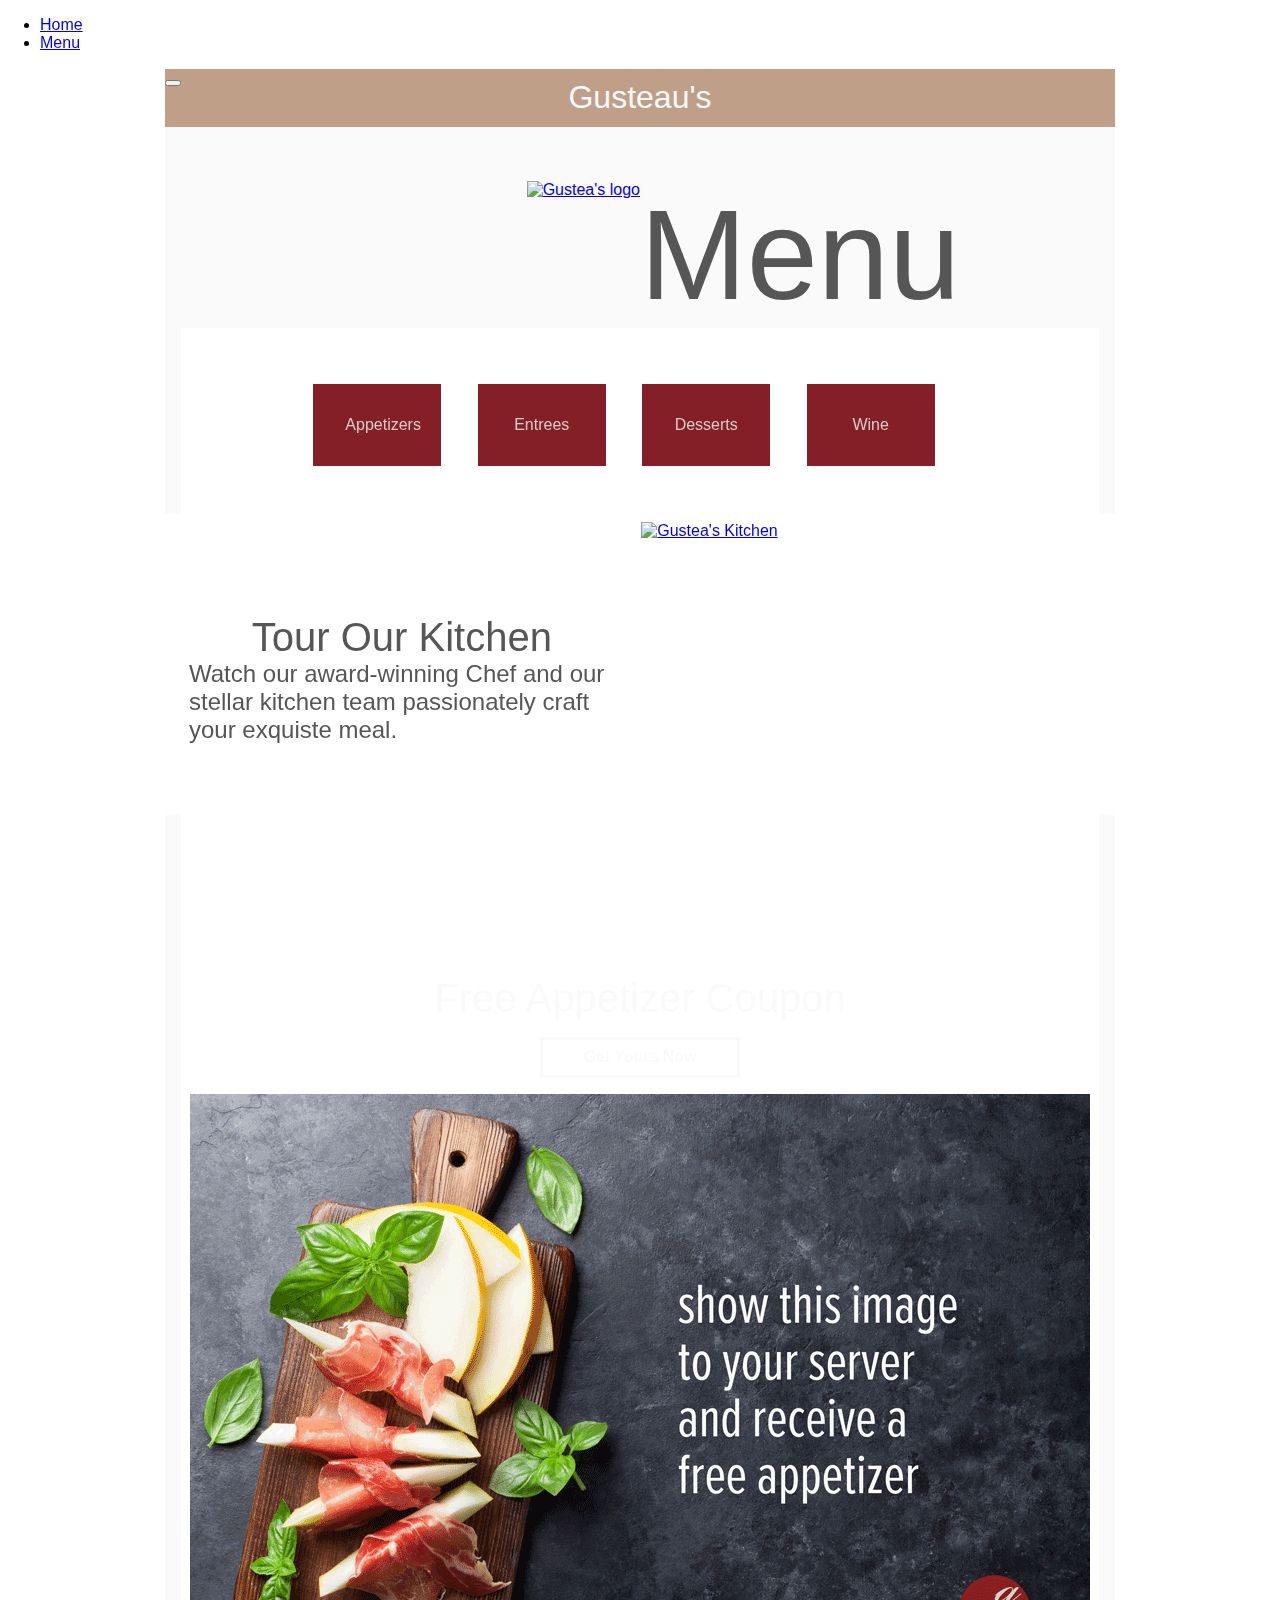
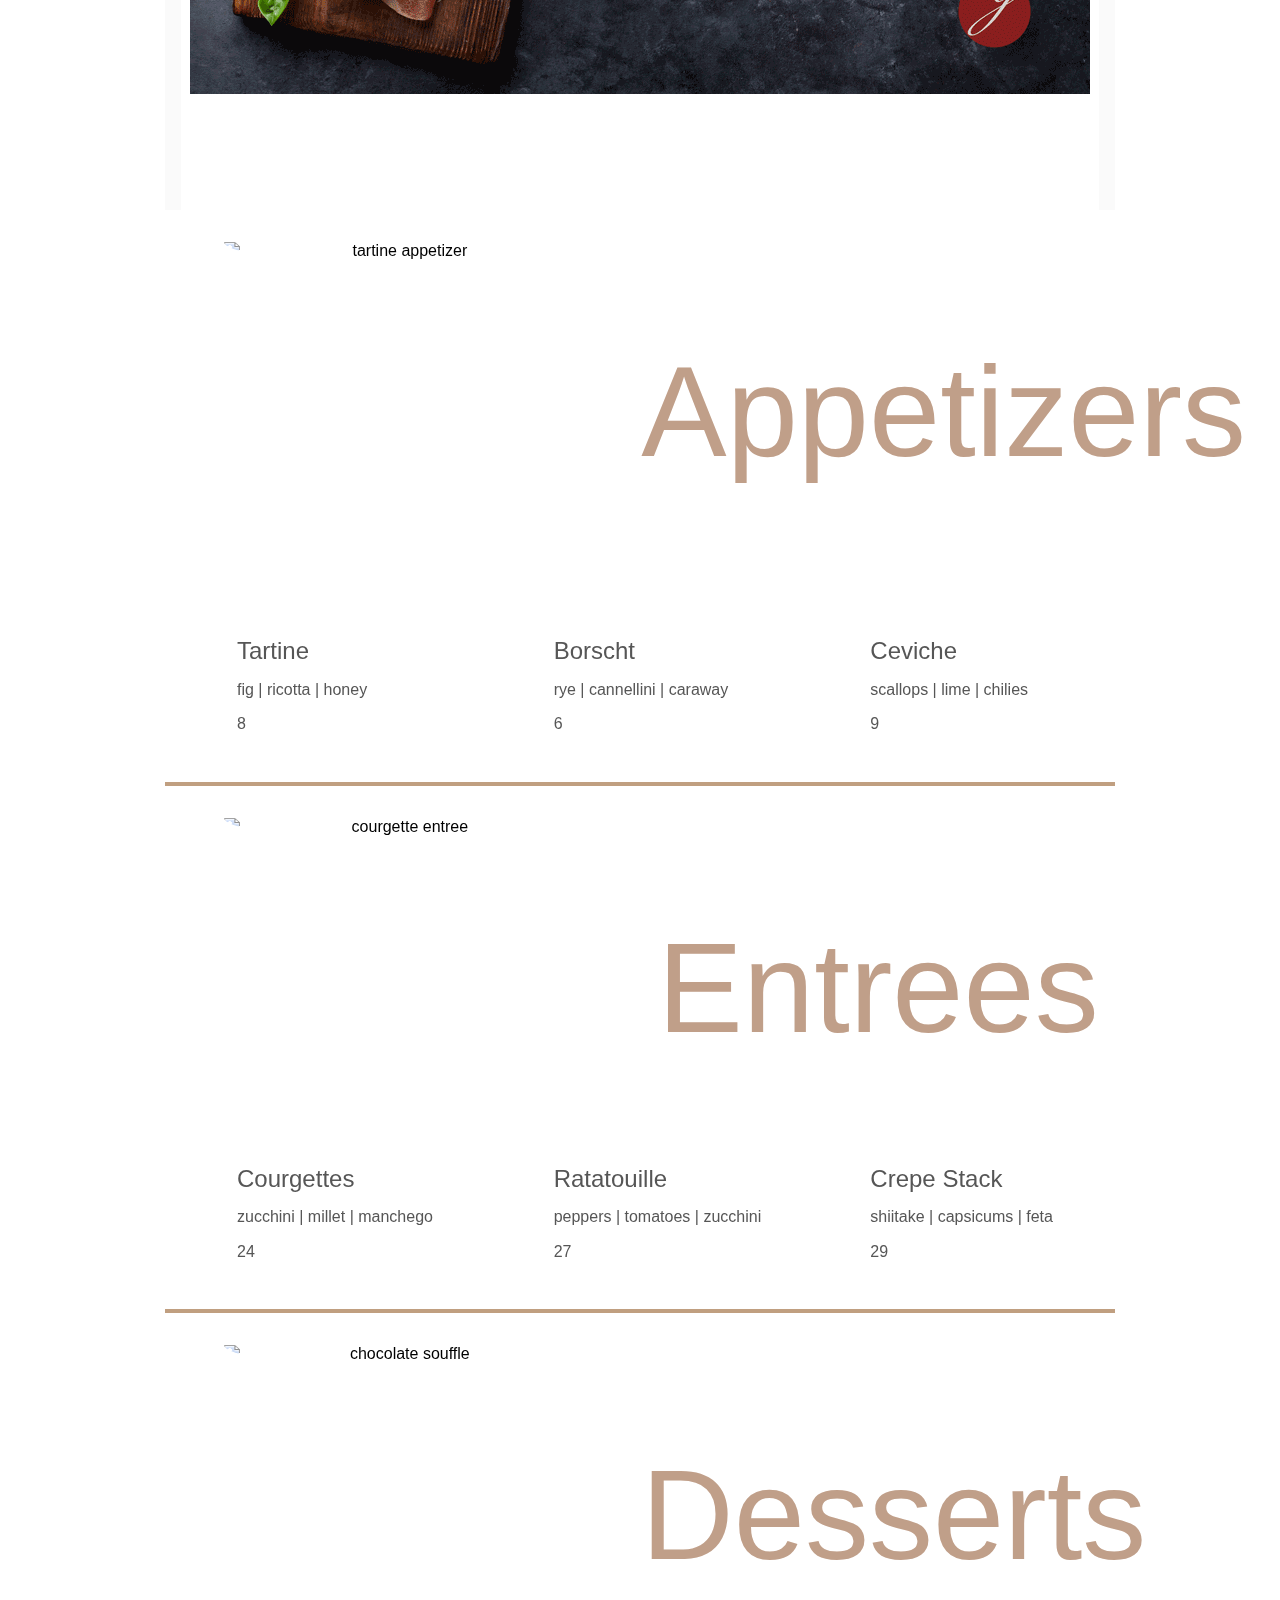
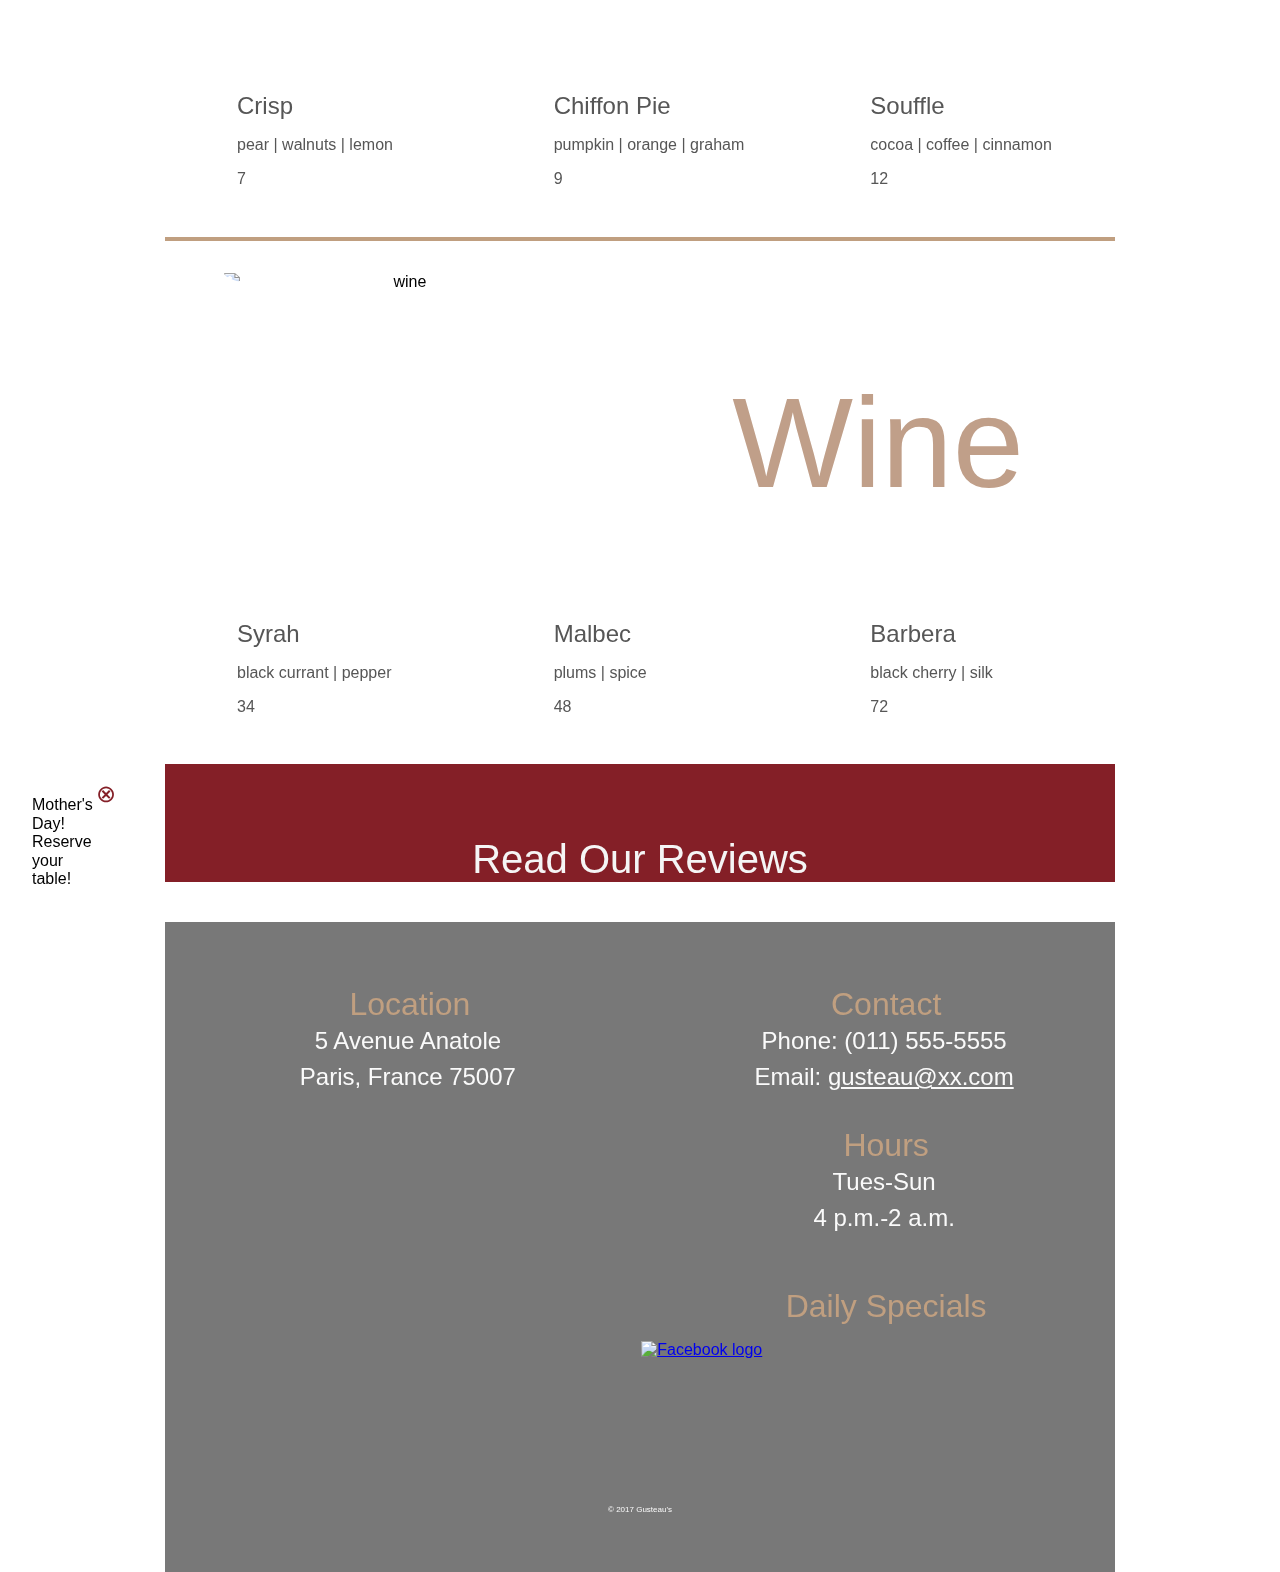
==== commit 40f61b1e: "Add coupon image to menu.html + create Id" ====
--- a/menu.html
+++ b/menu.html
@@ -111,6 +111,9 @@
                     <h3>Free Appetizer Coupon</h3>
                     <div id="clickCoupon">
                         <p class="ghost-button">Get Yours Now</p>
+                    <div id="couponImage">
+                        <img src="img/freeapp.png" title="Free Appetizer" alt="Free Appetizer">
+                    </div>
                     </div>
                 </div>
             </section>
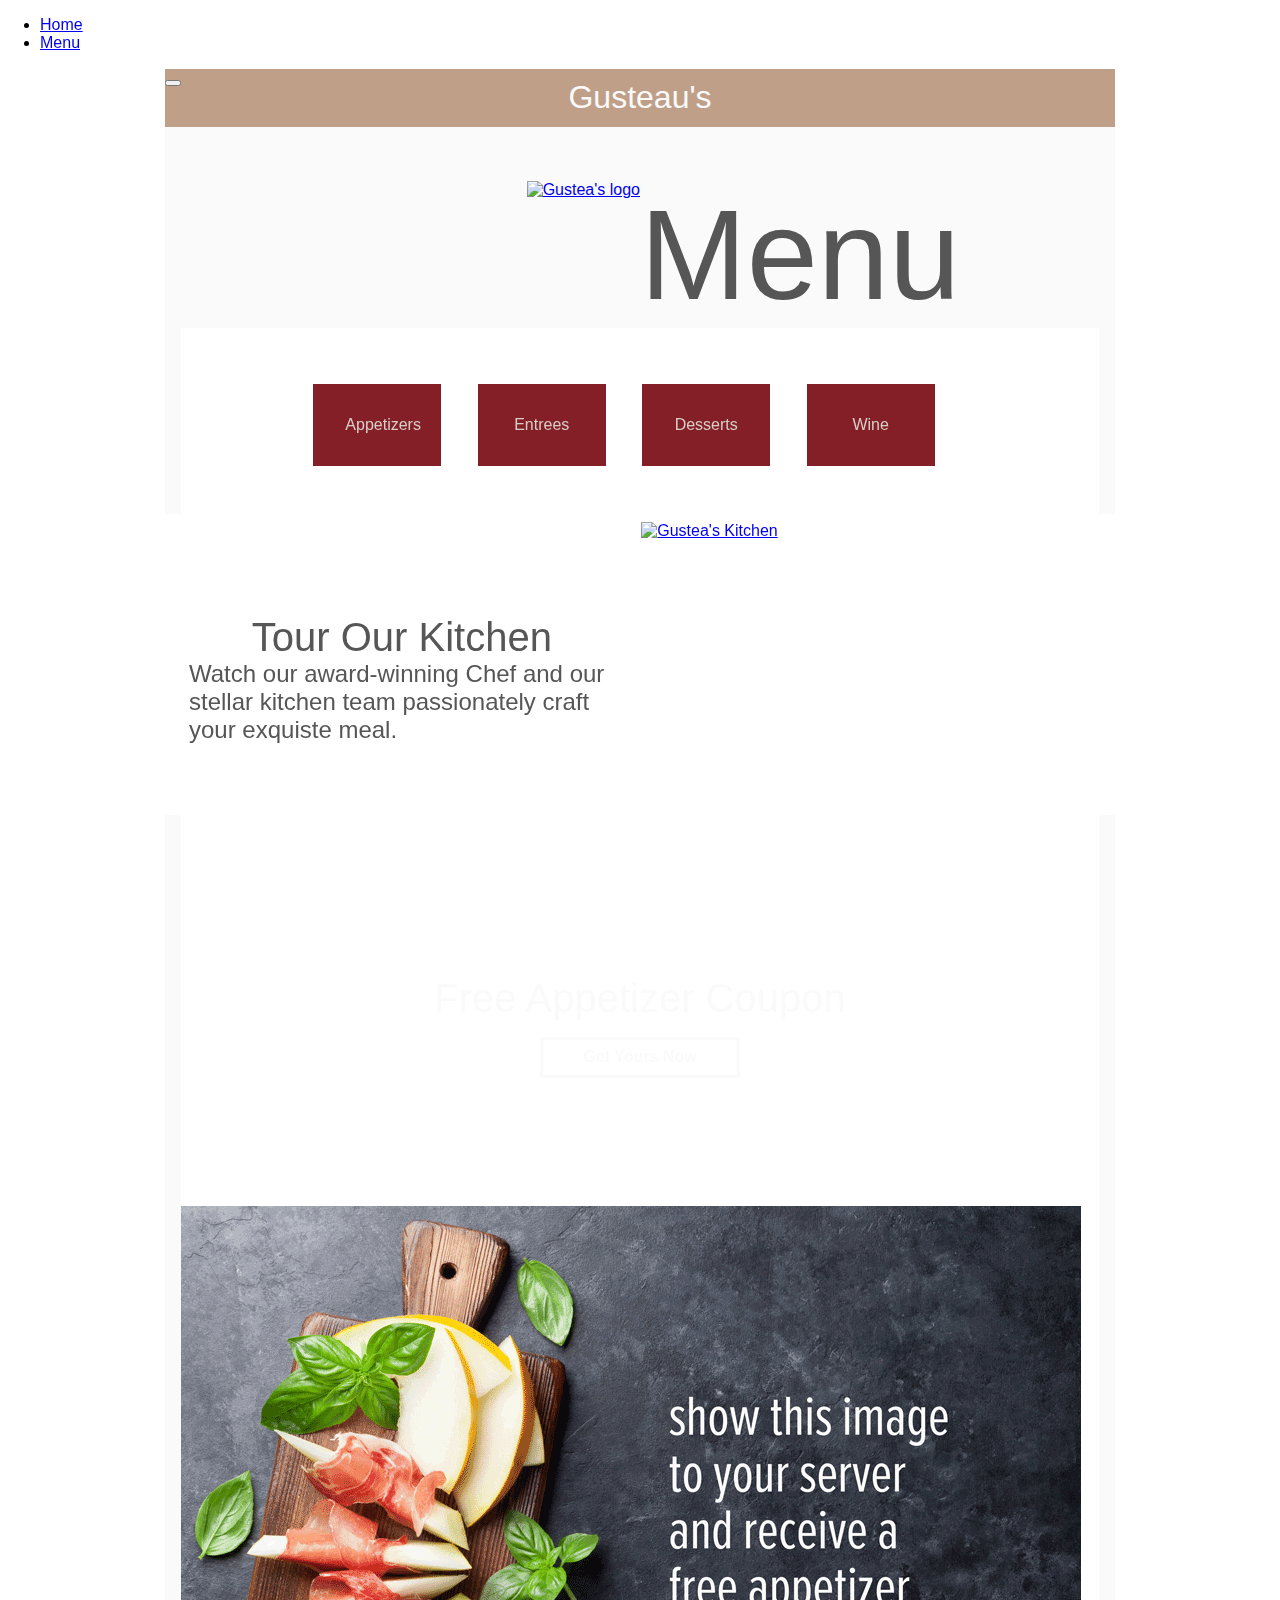
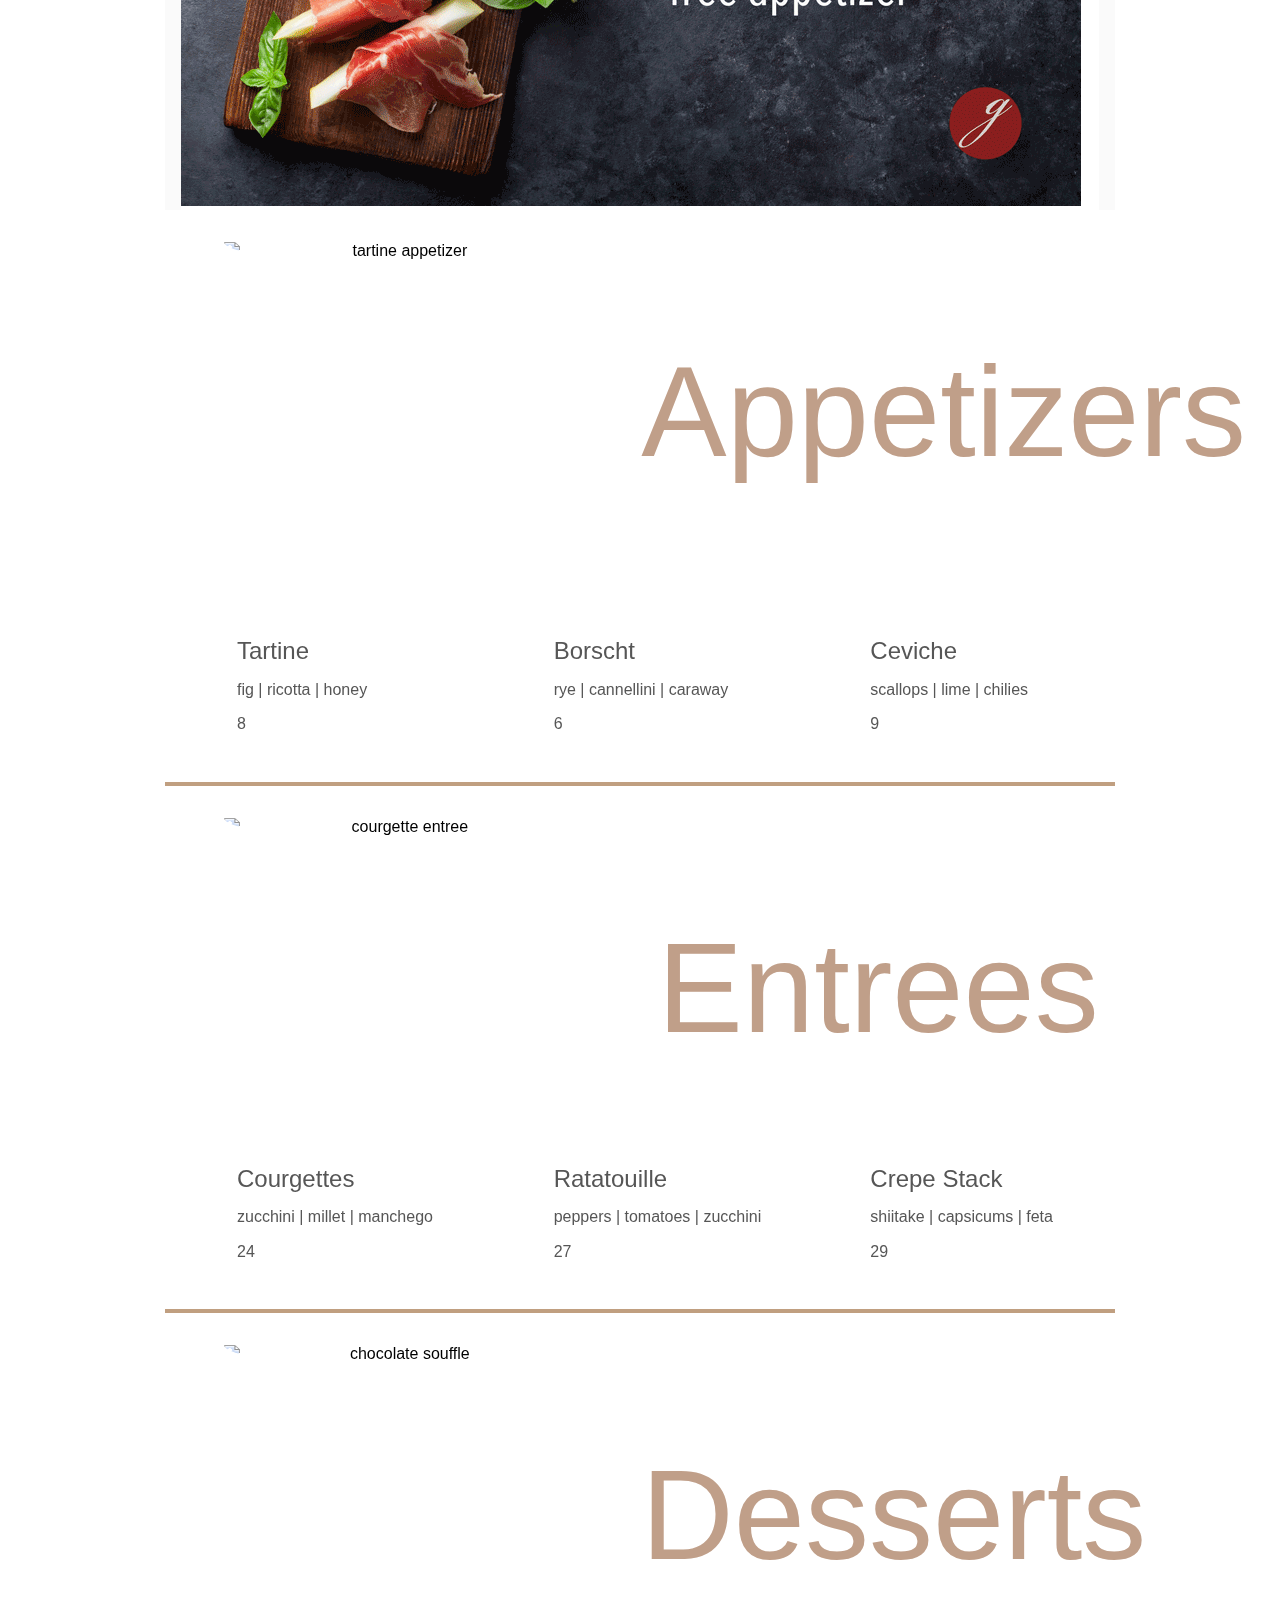
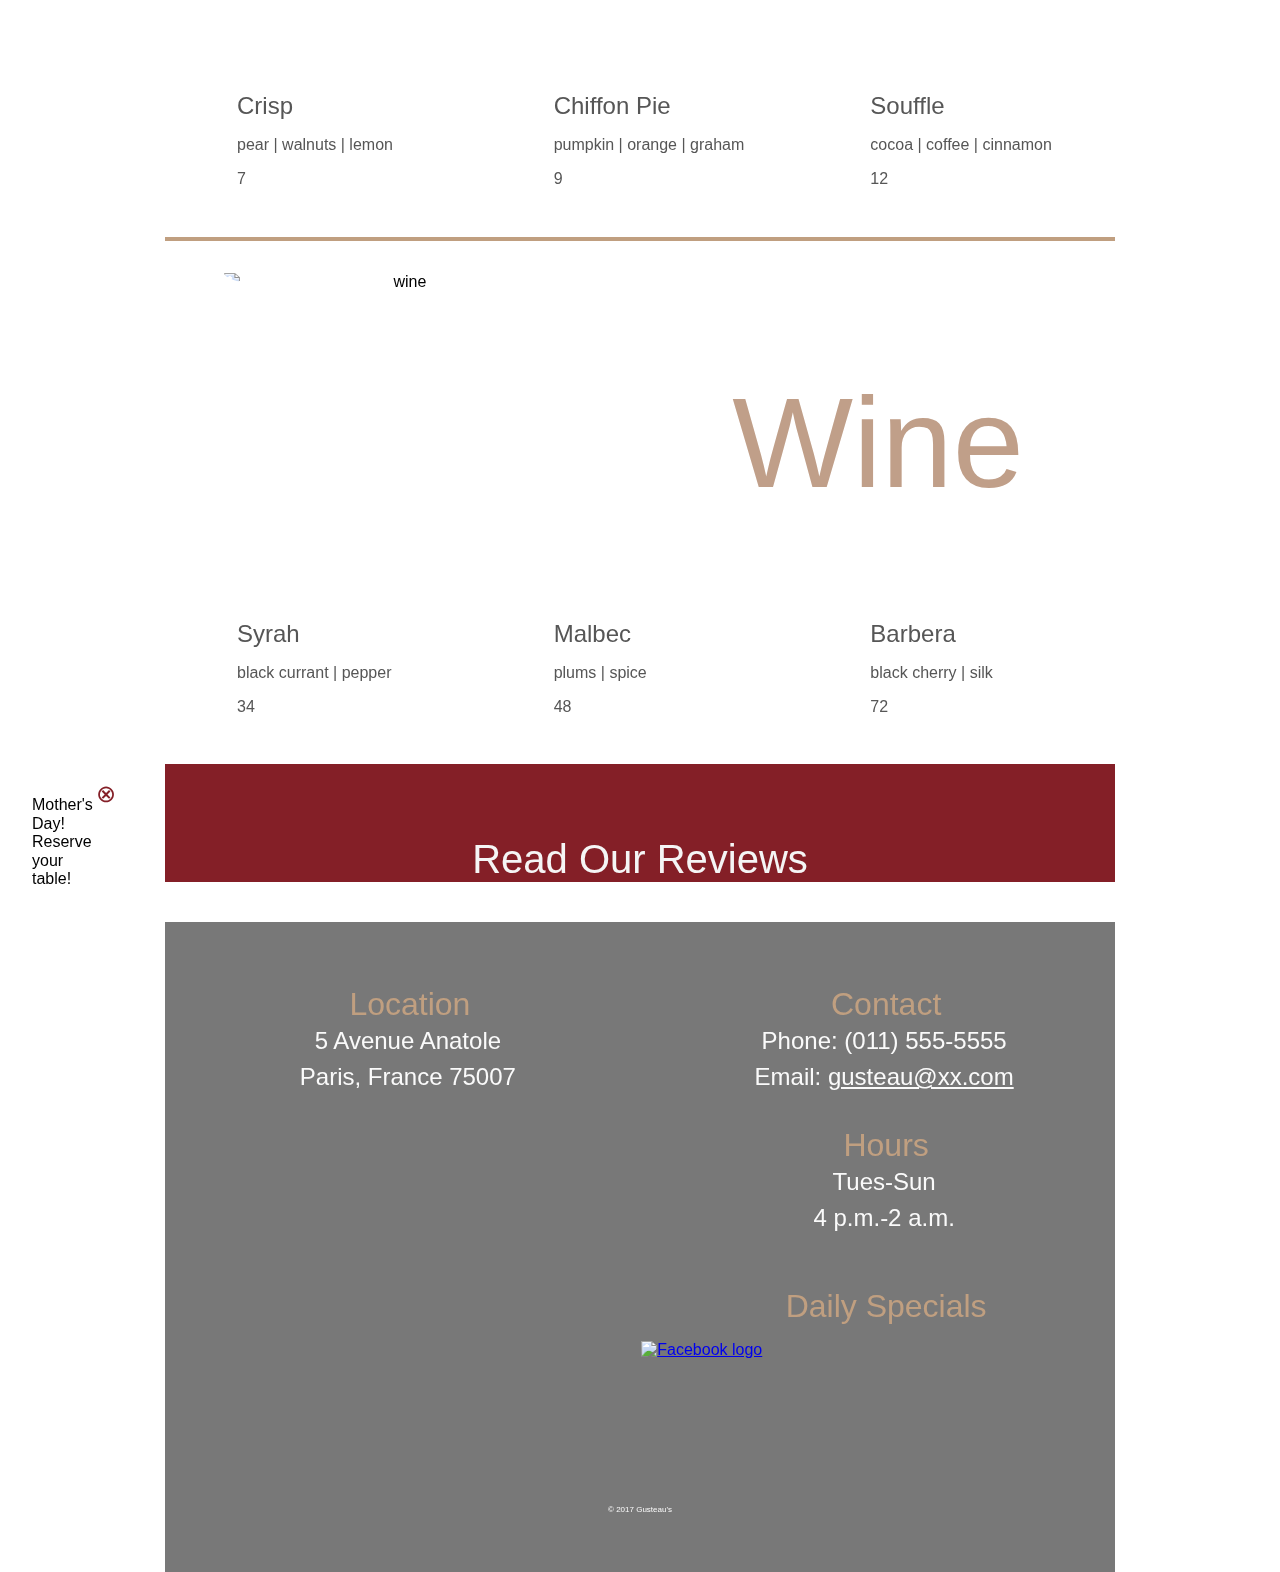
==== commit 9de4504f: "Create custom jQuery variable plus code for coupon slide down" ====
--- a/menu.html
+++ b/menu.html
@@ -111,9 +111,9 @@
                     <h3>Free Appetizer Coupon</h3>
                     <div id="clickCoupon">
                         <p class="ghost-button">Get Yours Now</p>
+                    </div>
                     <div id="couponImage">
                         <img src="img/freeapp.png" title="Free Appetizer" alt="Free Appetizer">
-                    </div>
                     </div>
                 </div>
             </section>
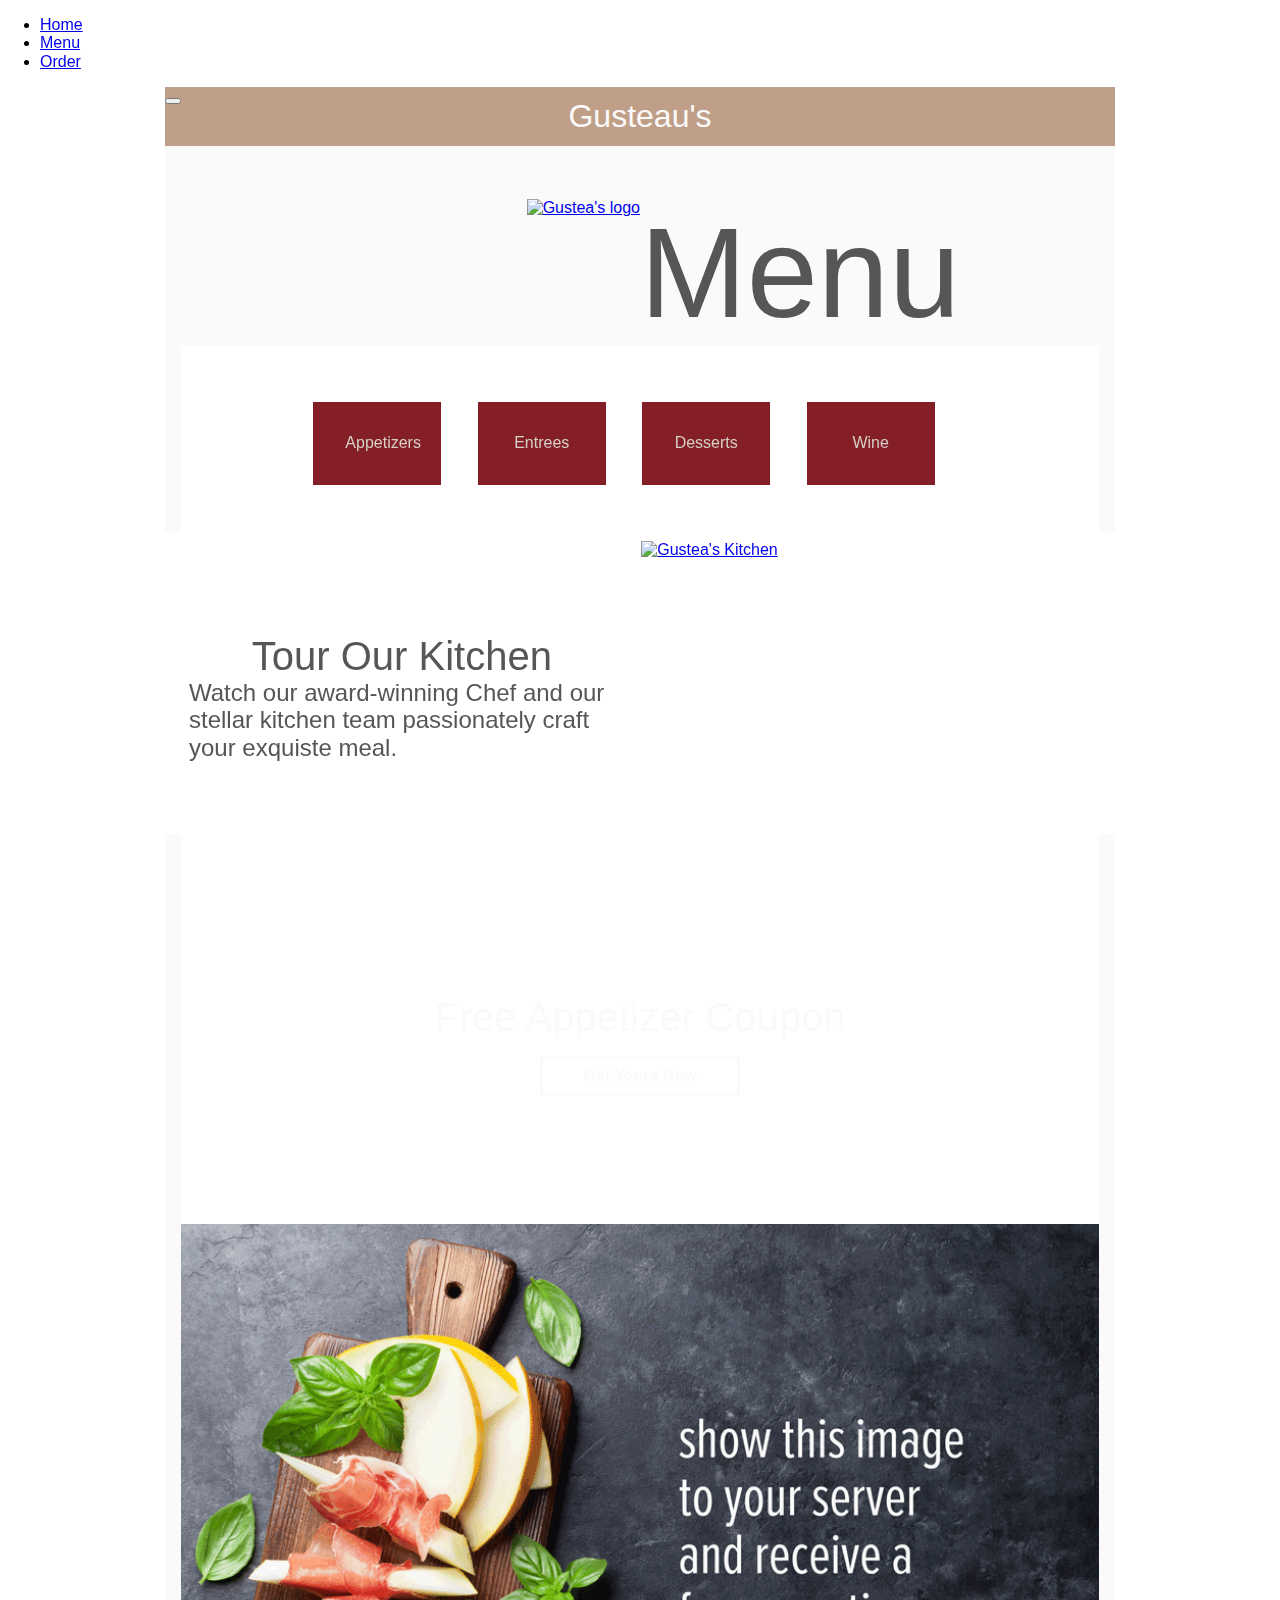
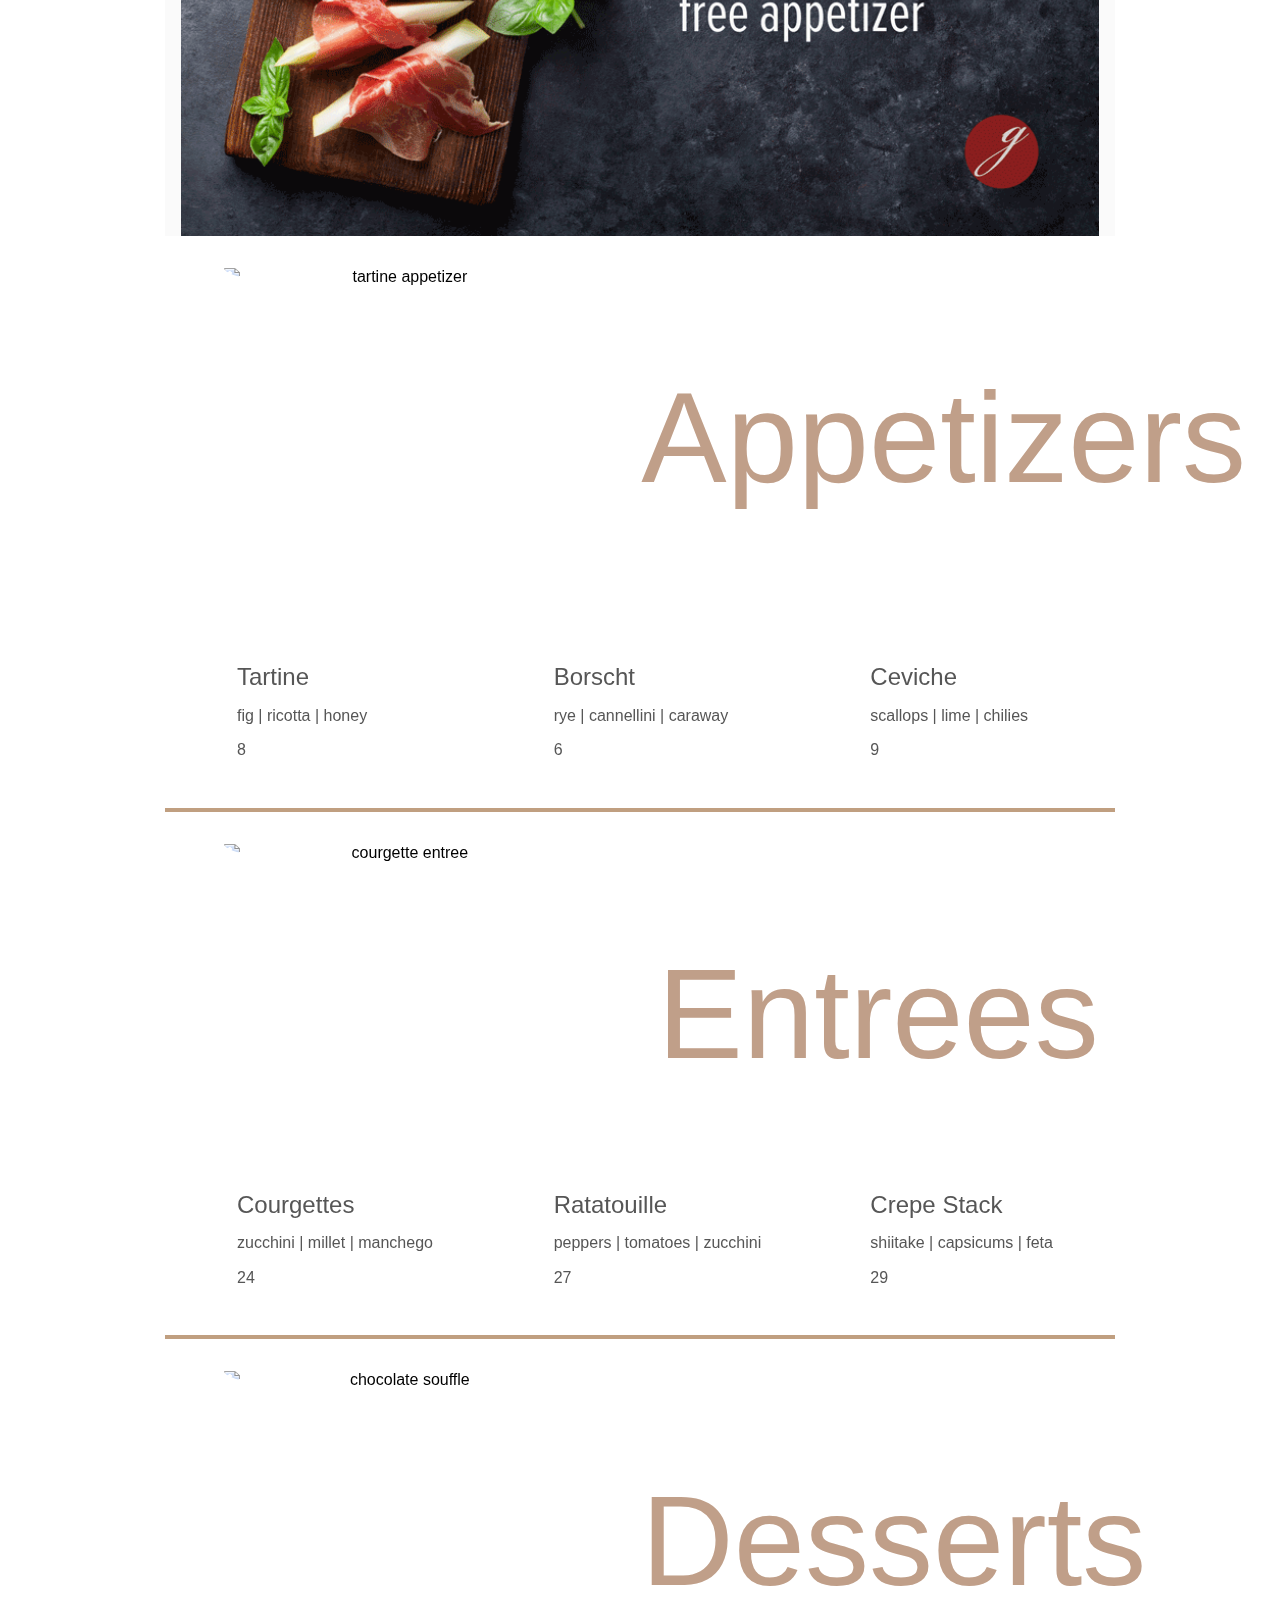
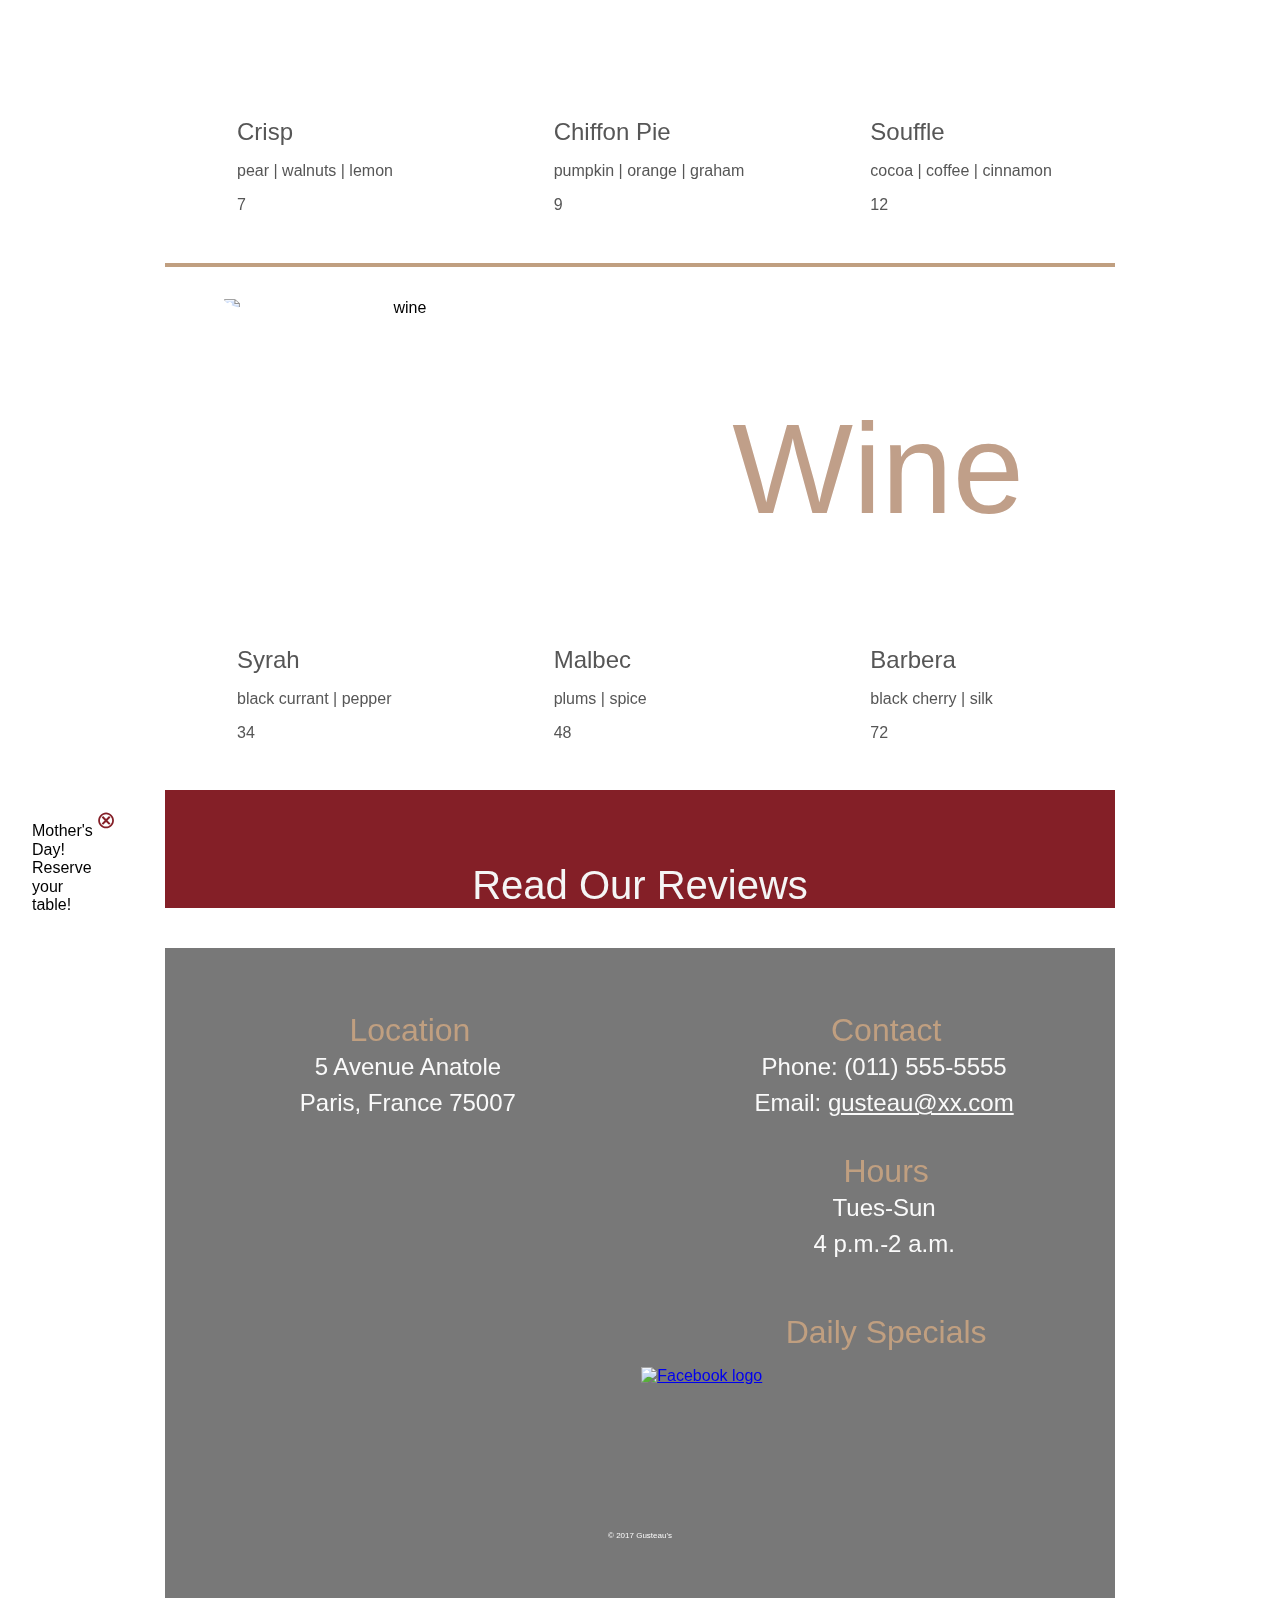
==== commit 5bd1a477: "Add order page + nav link to all pages for order.html" ====
--- a/menu.html
+++ b/menu.html
@@ -34,6 +34,9 @@
                 <li>
                     <a href="menu.html">Menu</a>
                 </li>
+                <li>
+                    <a href="order.html">Order</a>
+                </li>
             </ul>
         </nav>
 
--- a/css/main.css
+++ b/css/main.css
@@ -20,15 +20,6 @@
 * html .group
 
 /* Body - in order to change body color must have body + #wrapper set to same color; do not add any css values to #wrapper that change its size or position or mmneu will not work */
-/*
-body {
-    background: #fafafa;
-}
-
-#wrapper {
-    background: #fafafa;
-}
-*/
 
 @media (min-width: 450px) {
     #wrapper {
@@ -40,18 +31,6 @@
     background: #fafafa;
     margin: auto;
     max-width: 950px;
-}
-
-.fixed {
-
-    /*
-    background: #c09f80;
-    */
-    position: fixed;
-
-    /*
-    width: 100%;
-    */
 }
 
 /* Headings Styles */
@@ -98,7 +77,7 @@
 /* Header and Logo */
 .header-container {
     position: fixed;
-    width: 950px;
+    width: 100%;
     z-index: 1000;
 }
 
@@ -116,94 +95,6 @@
     background: #c09f89;
 }
 
-/*
-#topheader {
-    margin: auto;
-    width: 100%;
-    position: fixed;
-}
-
-#topheader h1 {
-    text-align: center;
-    padding-left: 0;
-    margin: 0.375em;
-}
-*/
-
-/*
-#topheader {
-    background-color: #565656;
-    padding: 0.5em;
-    margin-bottom: 1em;
-}
-*/
-
-/*
-#logo {
-    text-align: center;
-}
-
-#logo img {
-    padding-top: 0.5em;
-}
-
-@media (min-width: 450px) {
-    #logo {
-        float: left;
-        width: calc(100% / 3);
-        position: absolute;
-        margin-top: -5em;
-    }
-
-    #topheader h1 {
-        text-align: left;
-        padding-left: 5em;
-        margin-bottom: 0;
-    }
-}
-*/
-
-/*
-@media (min-width: 750px) {
-    .container {
-        margin: auto;
-    }
-
-    #topheader {
-        background: rgba(86, 86, 86, 0.5);
-    }
-
-    #topheader h1 {
-        text-align: center;
-        padding-left: 0;
-    }
-
-    header {
-        position: fixed;
-        width: 100%;
-    }
-
-    #intro {
-        padding-top: 4em;
-    }
-
-    #logo {
-        float: none;
-        width: auto;
-        position: relative;
-        margin: auto;
-        margin-top: 1em;
-        max-width: 1000px;
-    }
-
-    #logo img {
-        position: absolute;
-        left: 5em;
-        top: -5em;
-    }
-}
-*/
-
 /* Intro */
 #logo {
     text-align: center;
@@ -230,11 +121,6 @@
 
 @media (min-width: 450px) {
 
-    /*
-    #intro h2 {
-        padding-top: 1em;
-    }
-    */
     #logo {
         float: left;
         width: 50%;
@@ -260,23 +146,6 @@
 }
 
 /* button area styles */
-
-/*
-.button-pix {
-    background-image: url(../img/wood.png);
-}
-
-.greybox {
-    background: rgba(0, 0, 0, 0.5);
-}
-
-.button-pix p {
-    padding: 2em 0 2em 1em;
-    color: #fafafa;
-    font-size: 2em;
-}
-*/
-
 #button-area img {
     height: auto;
     width: 100%;
@@ -306,12 +175,6 @@
     #action-buttons {
         float: left;
         width: 50%;
-
-        /*
-        margin-bottom: -3em;
-        background-color: rgba(192, 159, 128, 0.2);
-        margin-top: -0.1em;
-*/
     }
 
     #food h3 {
@@ -577,11 +440,14 @@
     padding: 4em 0 0 0;
 }
 
-/*
-#coupon h3:hover {
-    color: #c09f80;
-}
-*/
+#couponImage img {
+    height: auto;
+    width: 100%;
+    text-align: center;
+    display: block;
+    margin-left: auto;
+    margin-right: auto;
+}
 
 #menu-list h4 {
     font-size: 7em;
@@ -676,13 +542,6 @@
 }
 
 @media (min-width: 600px) {
-
-    /*
-    #menunav ul {
-        margin-bottom: 3em;
-    }
-    */
-
     .box-three {
         float: left;
         width: 50%;
